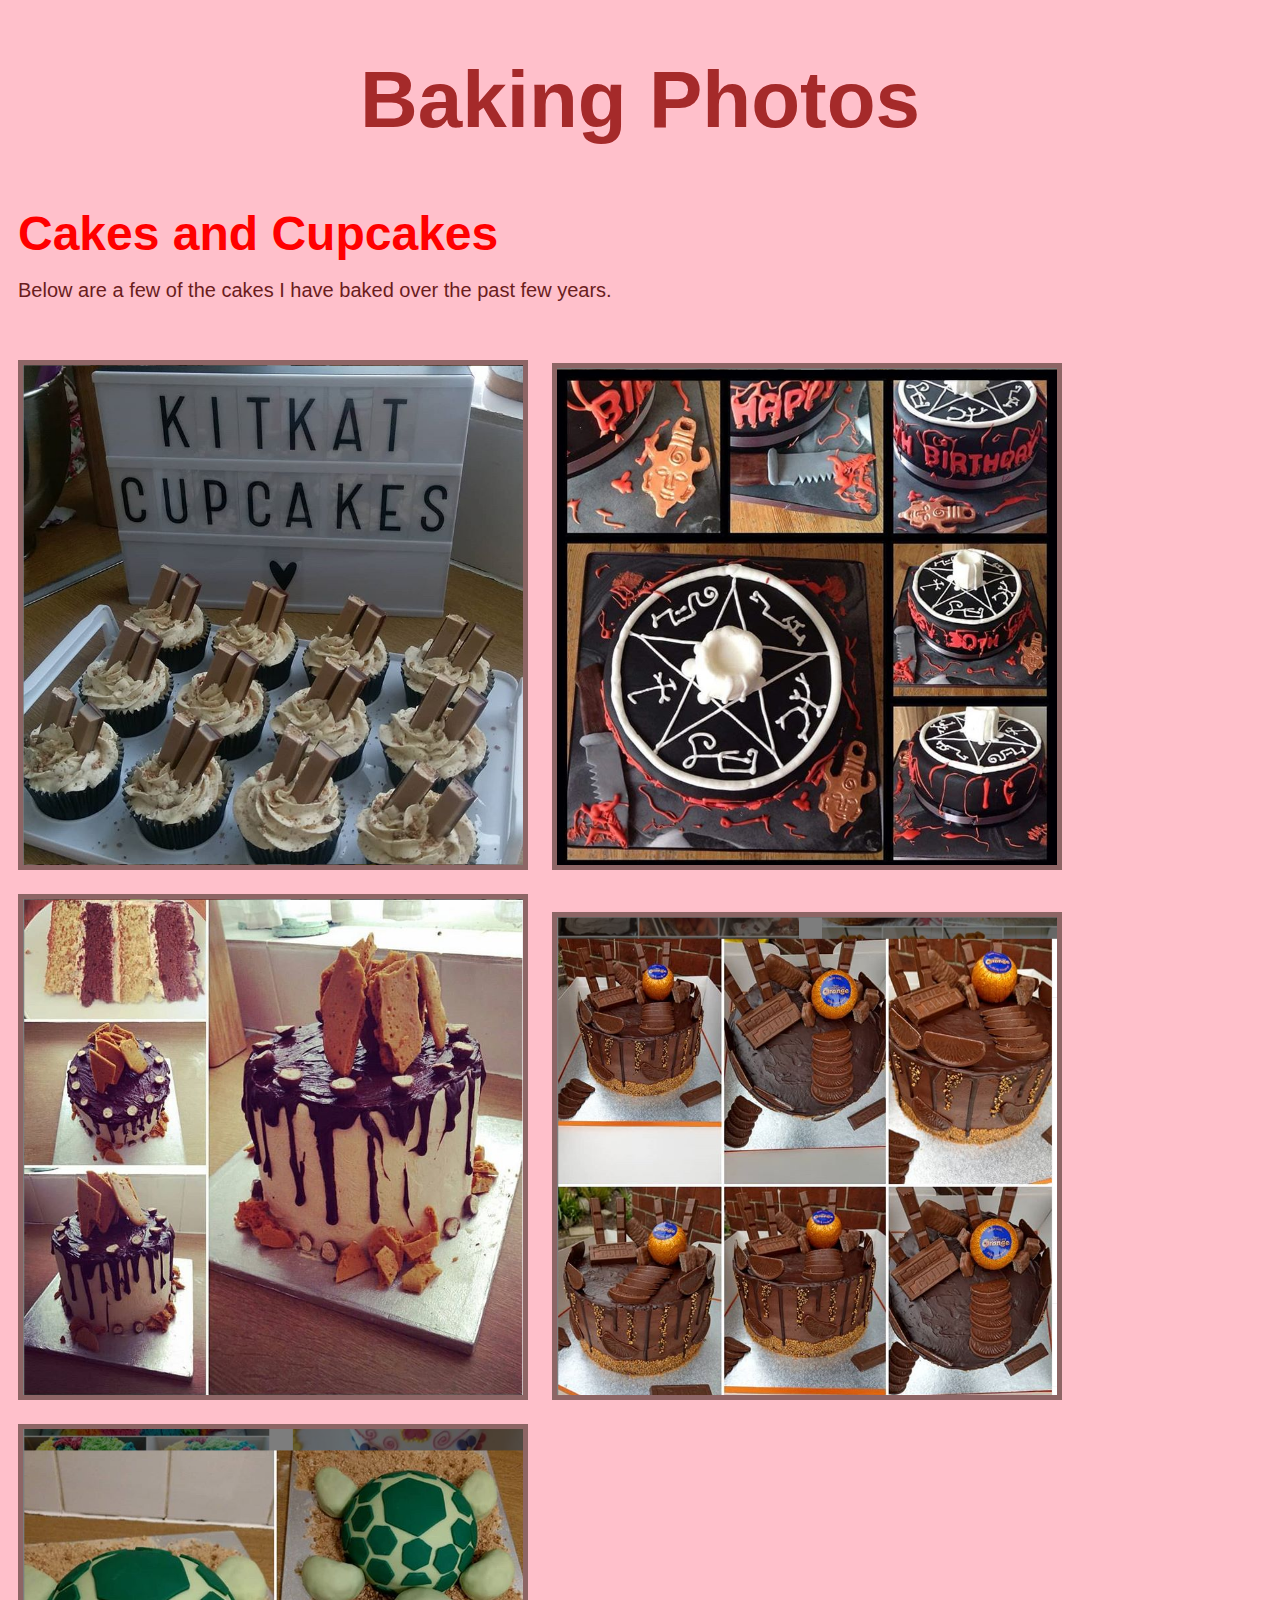
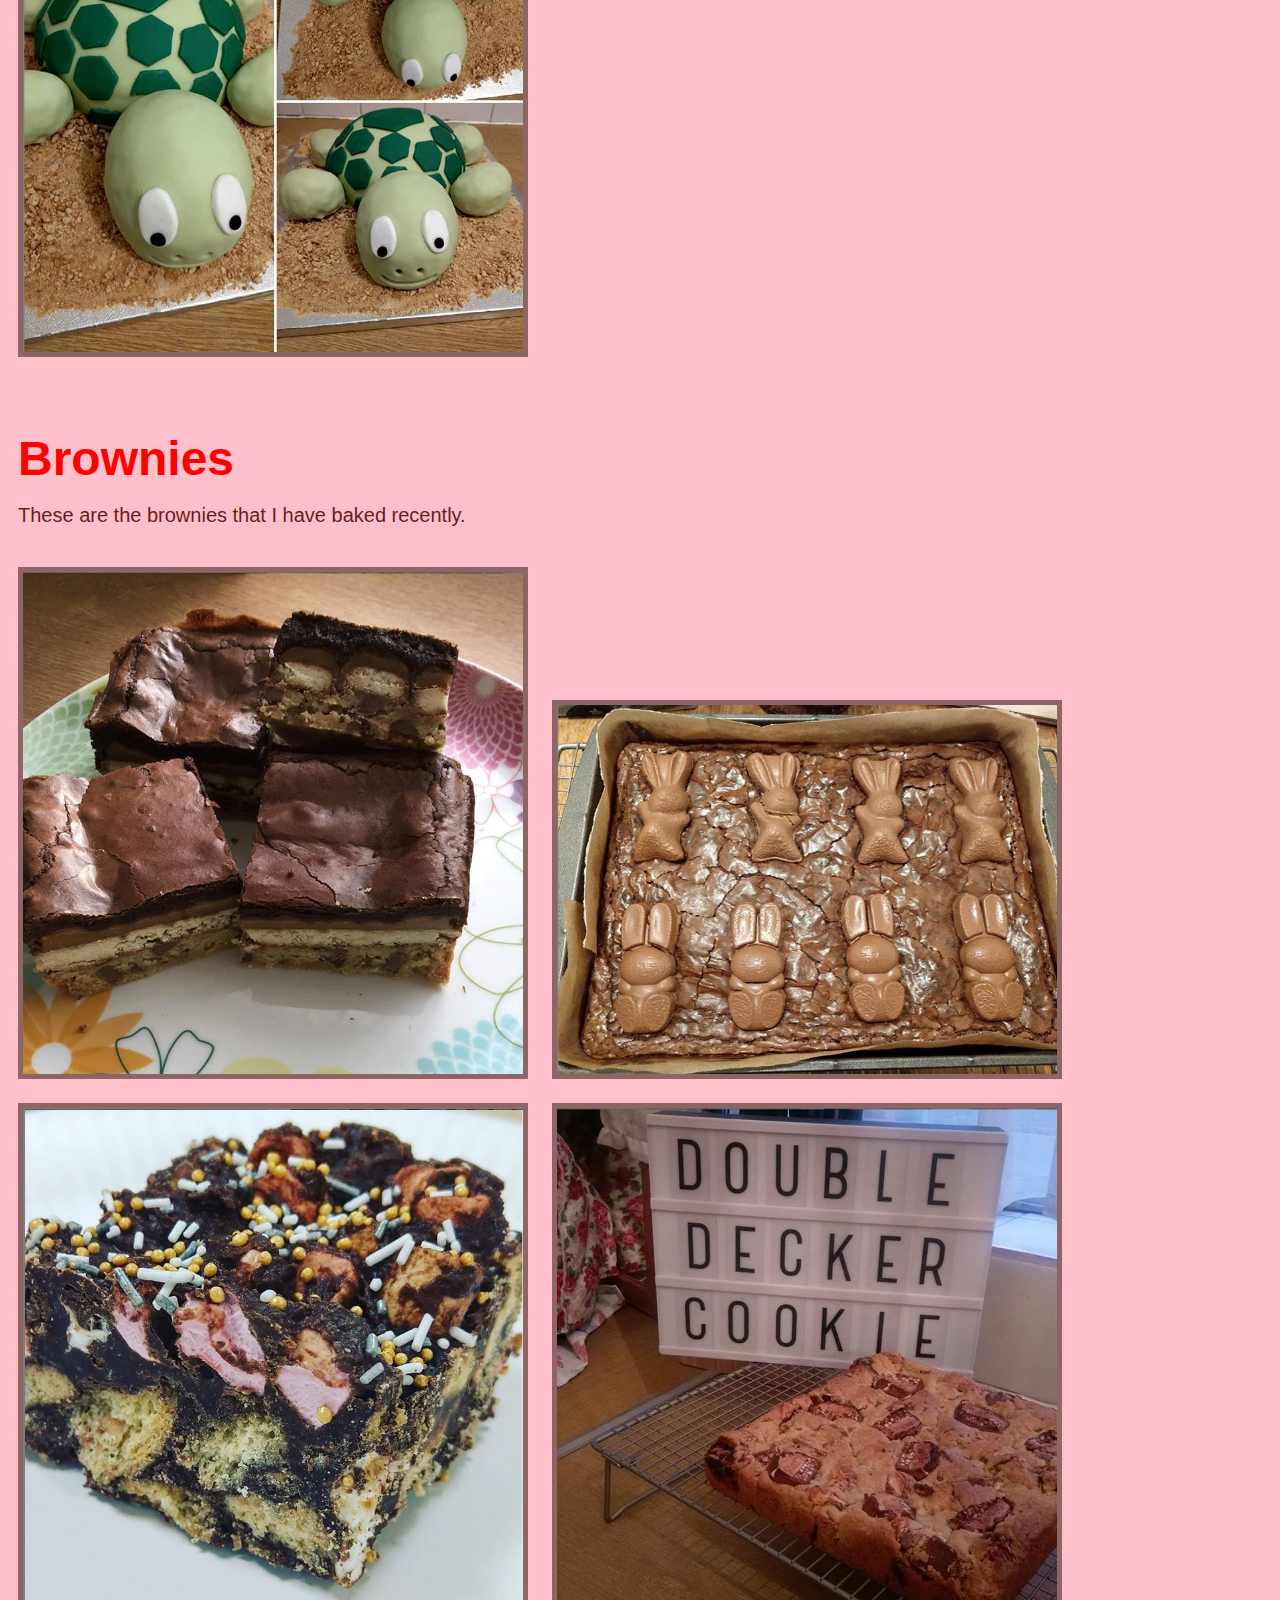
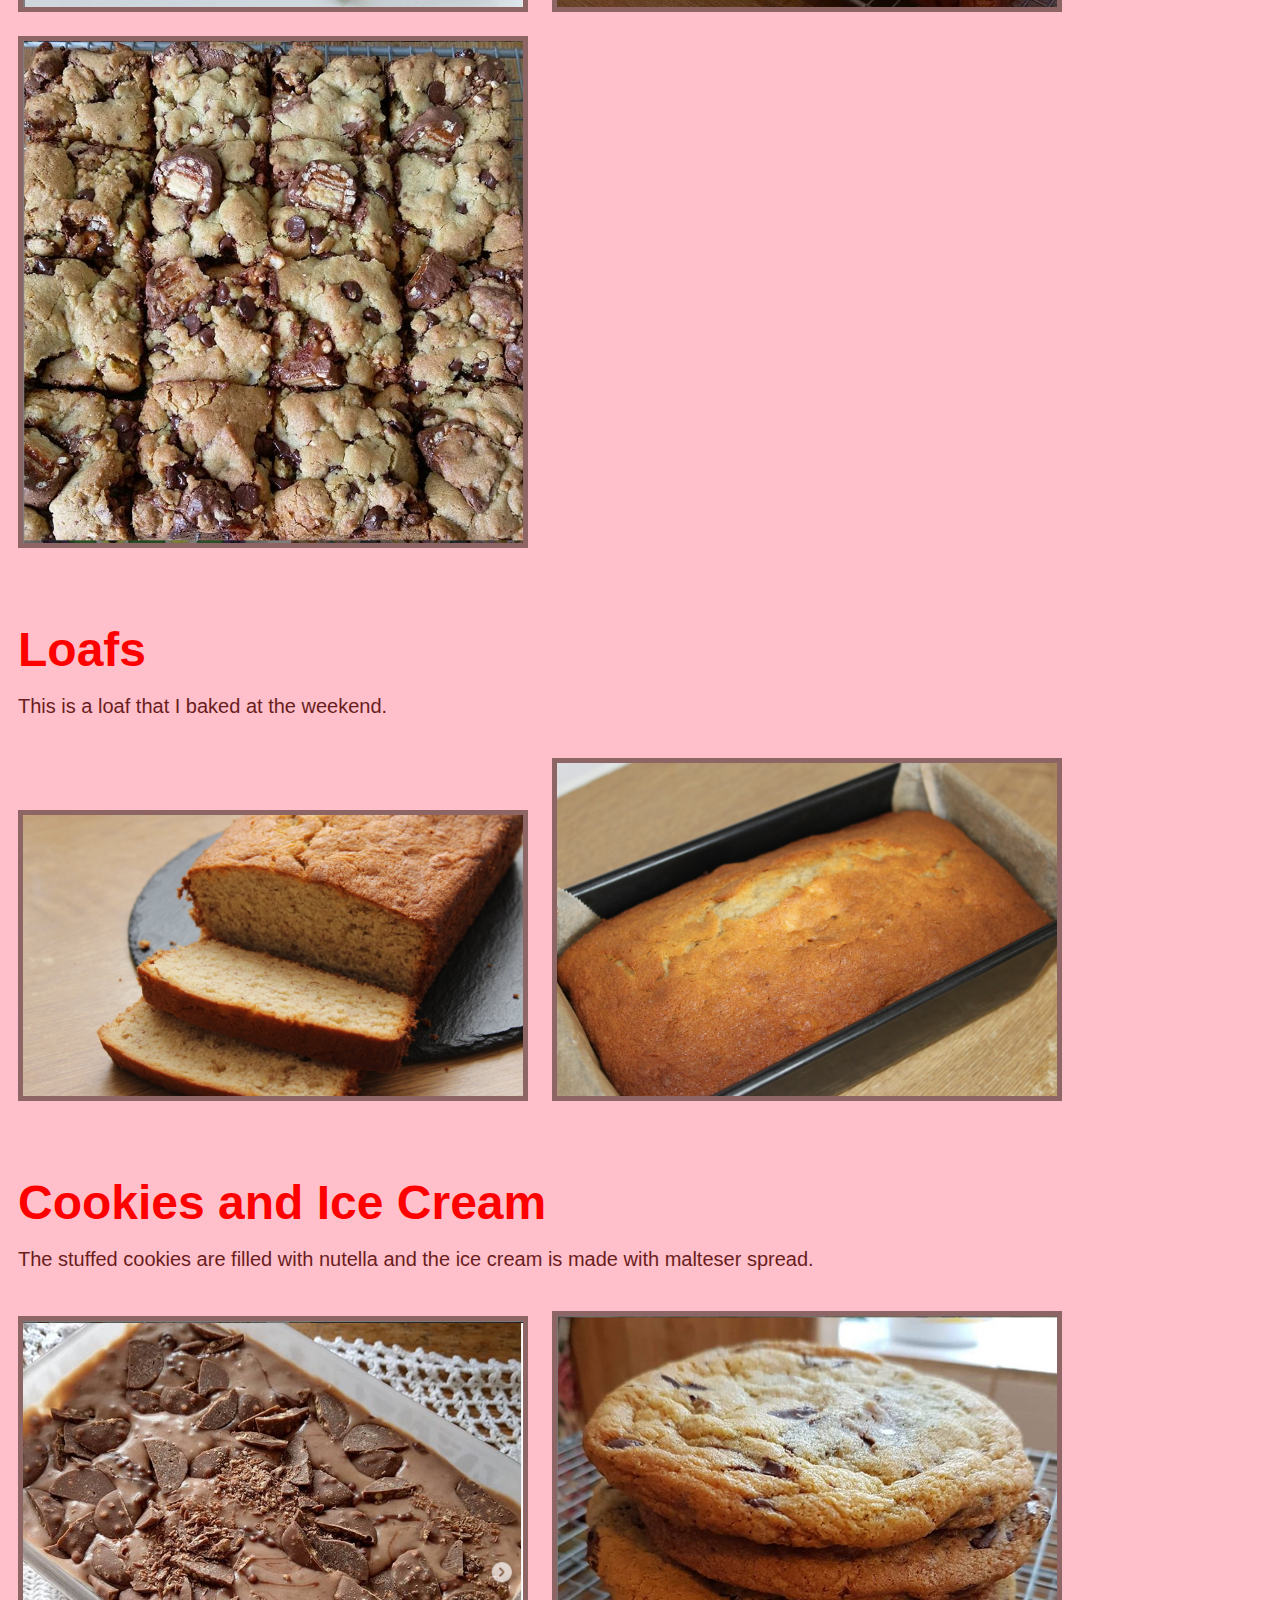
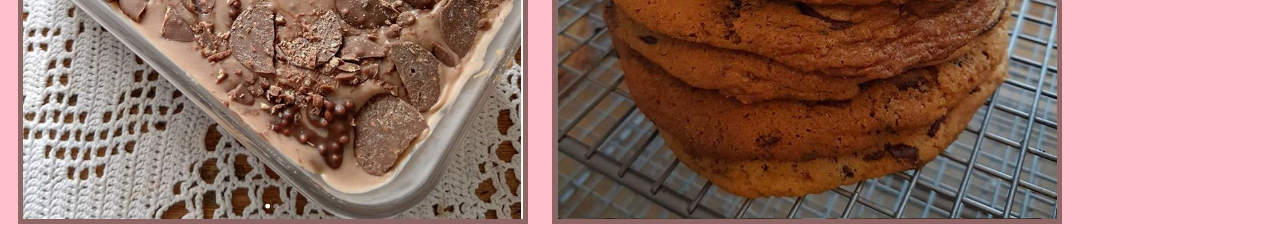
==== index.html @ da73d34f "Adding the new photos" ====
<!DOCTYPE html>
<html>
<head>
	<title>Project 3</title>
	<link rel="stylesheet" type="text/css" href="style.css">
</head>
<body>
	<h1> Baking Photos </h1>
	<div class="Cakes">
		<h2>Cakes and Cupcakes</h2><br>
		<p>Below are a few of the cakes I have baked over the past few years.</p><br>
			<div class="container-cake-img"
				<img src="Cake 3.PNG" alt="Cake3">
				<img src="Cupcakes.PNG" alt="Cupcakes1">
				<img src="Birthday Cake 1.PNG" alt="BirthdayCake">
				<img src="Birthday Cake 2.PNG" alt="BirthdayCake">
				<img src="Choc Orange cake.PNG" alt="ChocOrgCake">
				<img src="Turtle.PNG" alt="TurtleCake"
			</div>
	</div>
	<div class="Brownies">
		<h2>Brownies</h2><br>
		<p>These are the brownies that I have baked recently.</p>
			<div class="container-brownie-img"
				<img src="Creme Egg Brownies.PNG" alt="CremeEggBrownies">
				<img src="Twix Brownies.PNG" alt="TwixBrownies">
				<img src="Maltester Bunny Brownies.PNG" alt="MaltBrownies">
				<img src="Baileys Rocky Road.PNG" alt="BaileysRockyRoad">
				<img src="Double Decker Cookie Bar.PNG" alt="DblDeckCookieBar">
				<img src="Lionbar.PNG" alt="LionBar"							      
			</div>
	</div>
	<div class="Loafs">	
		<h2>Loafs</h2><br>
		<p>This is a loaf that I baked at the weekend.</p>
			<div class="container-loaf-img"
				<img src="IMG_0652.JPG" alt="Loaf2">
				<img src="IMG_0654.JPG" alt="Loaf3">
				<img src="IMG_0643.JPG" alt="Loaf1">
			</div>
	</div>
	<div class="Cookies">
		<h2>Cookies and Ice Cream</h2><br>
		<p>The stuffed cookies are filled with nutella and the ice cream is made with malteser spread.</p>
			<div class="container-cookies-img"
				<img src="Stuffed Cookie.PNG" alt="StuffedCookie">
				<img src="Malteser Ice Cream.PNG" alt="MaltIce">
				<img src="Stack of cookies.PNG" alt="StackCookies">
			</div>	
	</div>
</body>
</html>
---- style.css ----
h1 {
	text-align: center;
	font-family: 'Georgina', sans-serif;
	font-size: 5rem;
	color: brown;
}

h2 {
	font-family: 'Georgina', sans-serif;
	font-size: 3rem;
	color: red;
	margin: 60px 0px 0px 10px;
}

body {
	background-color: pink;
}

.container {
	display: flex;
	flex-wrap: wrap;
	justify-content: center;
}

img {
	width: 500px;
	hiehgt: 500px;
	margin: 10px;
	border: 5px solid #8d6565;
	transition: all 1s;
}

img:hover {
	transform: scale(1.1);
}

p {
	color: #6a1d1d;
	font-size: 20px;
	font-family: 'Georgina', sans-serif;
	margin: 0px 0px 30px 10px;
}
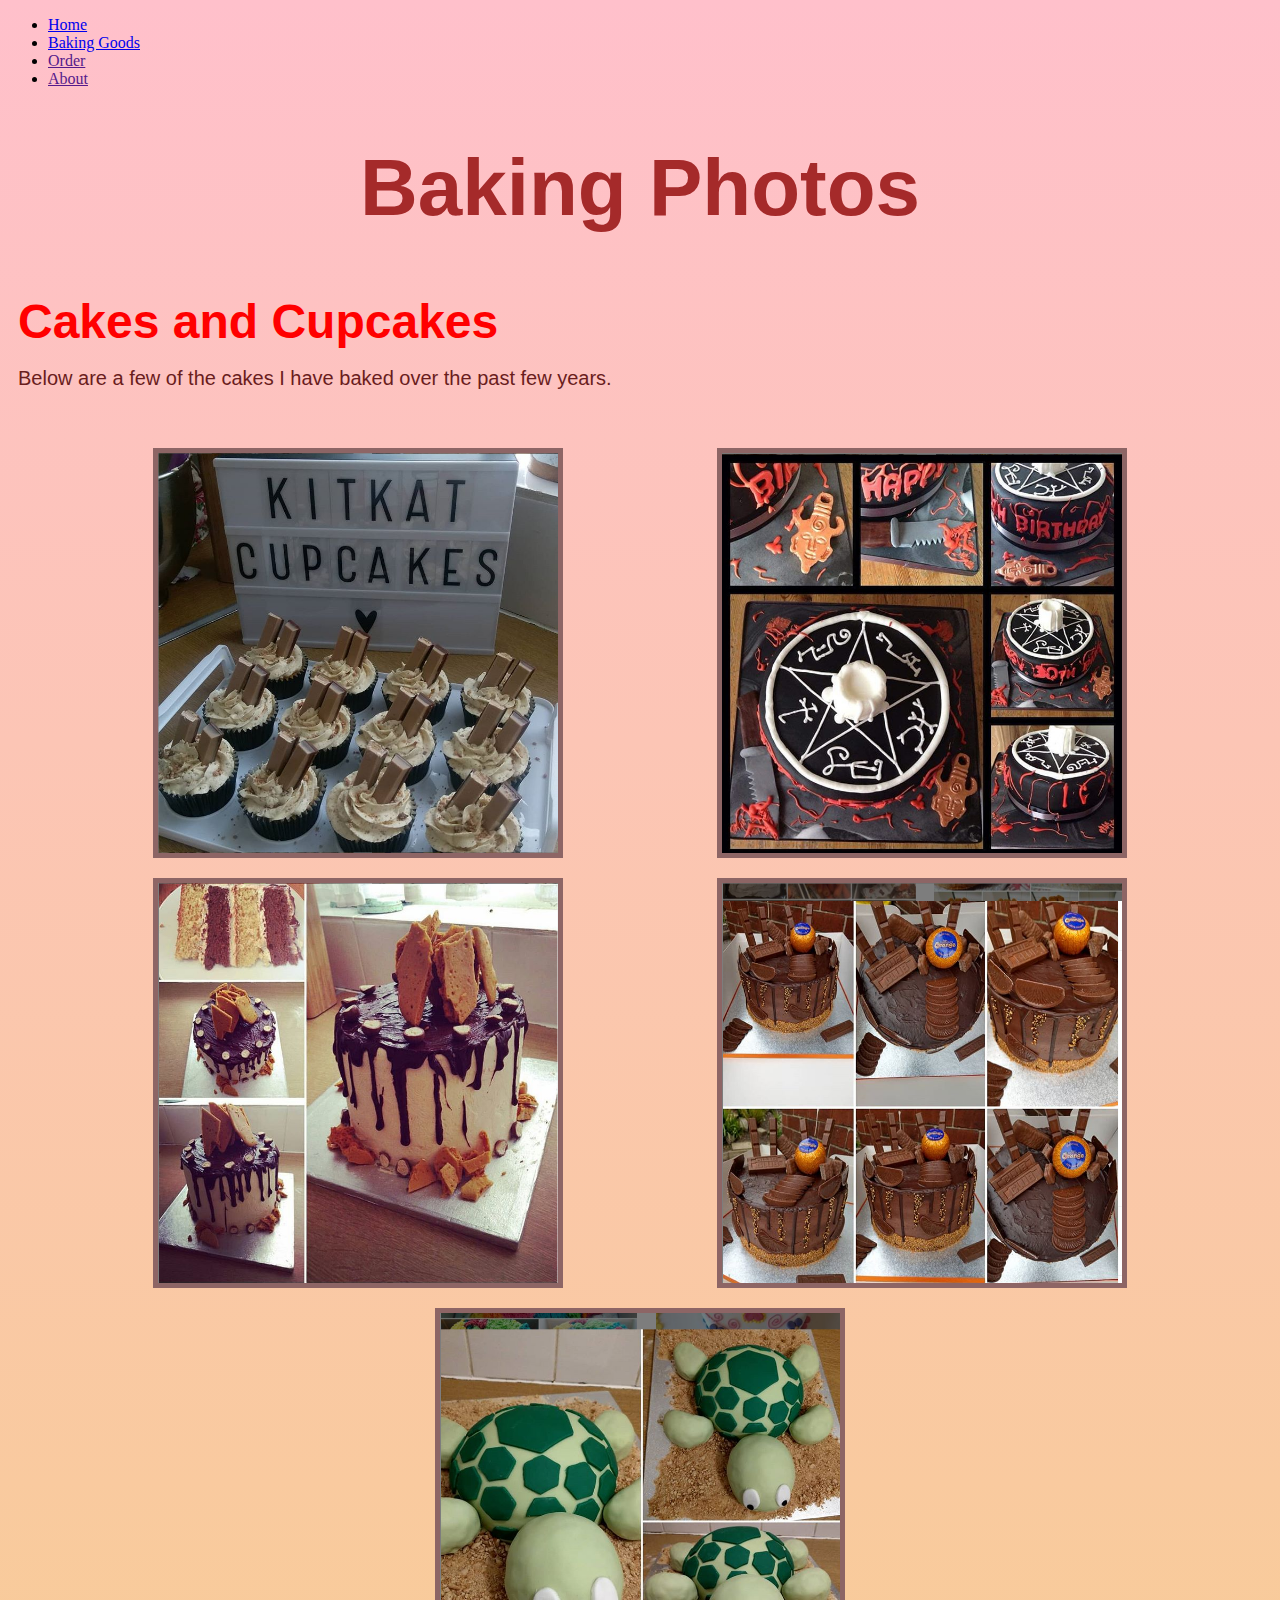
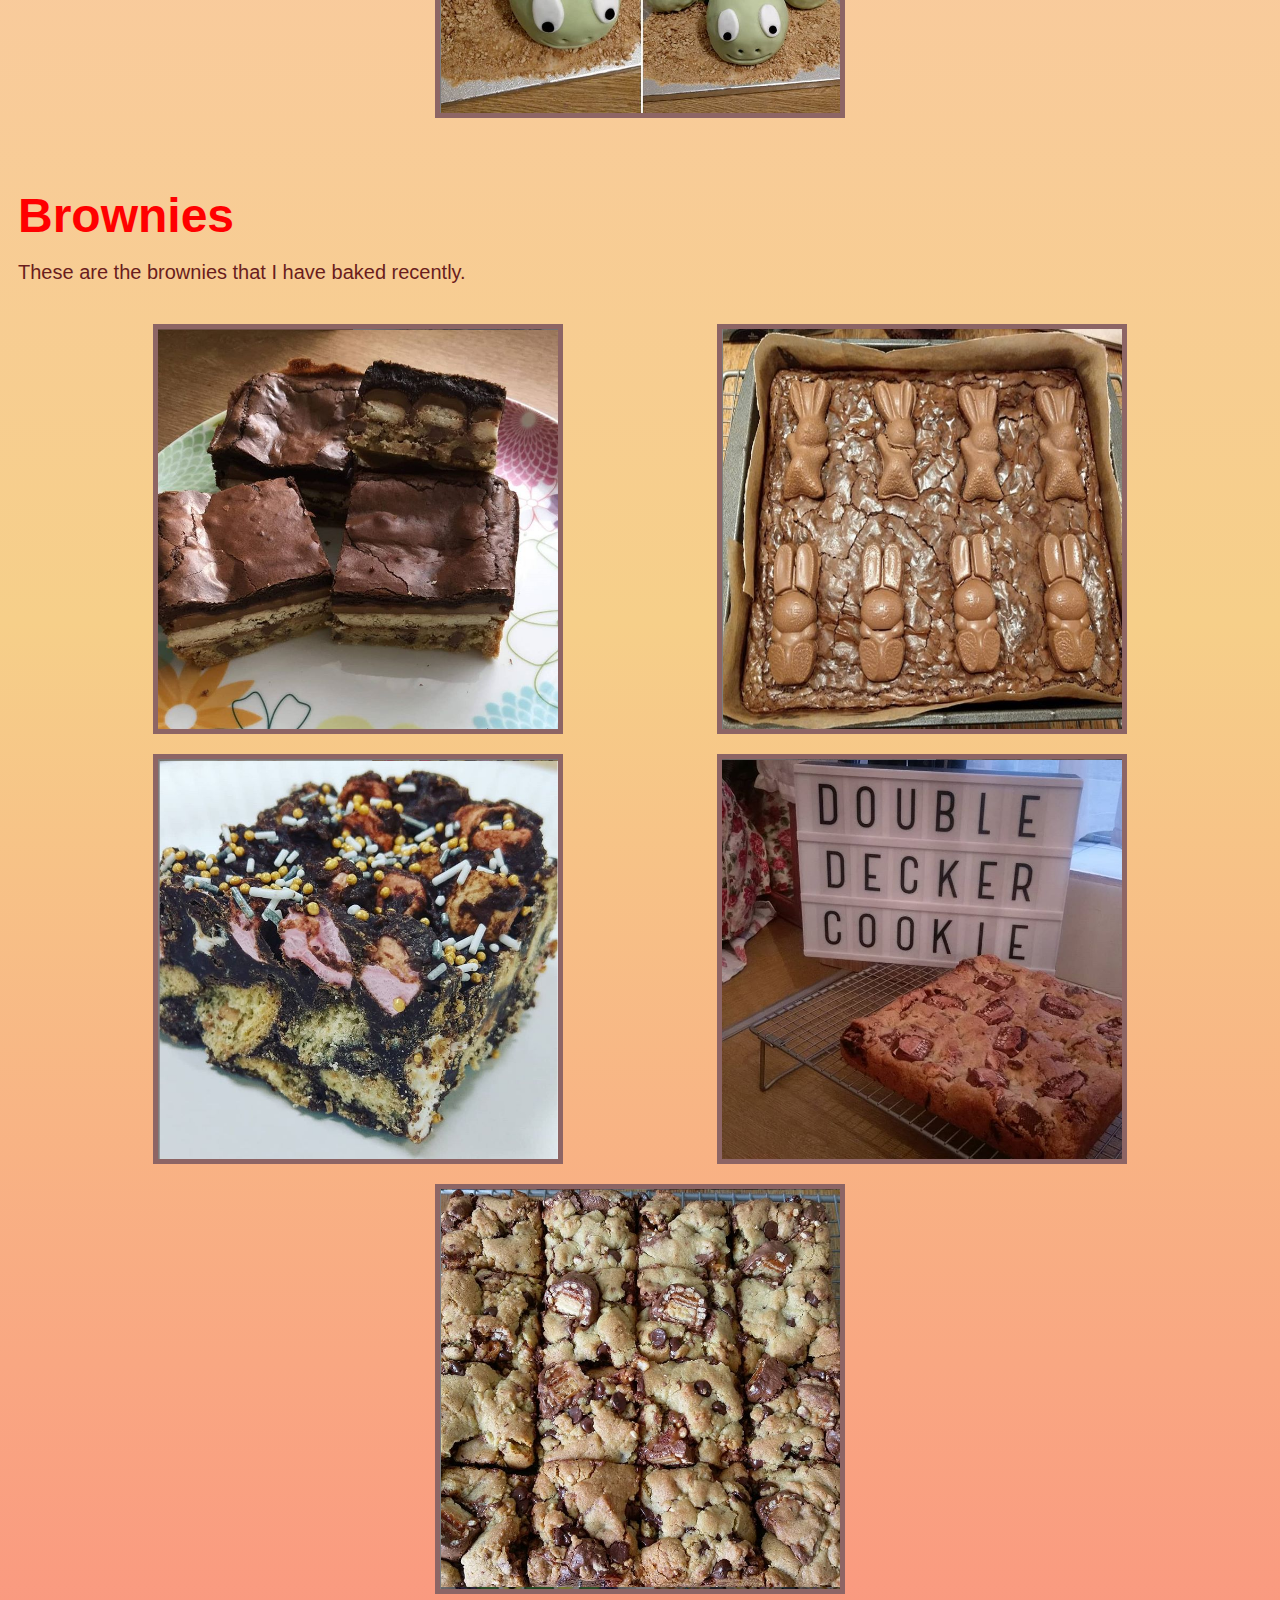
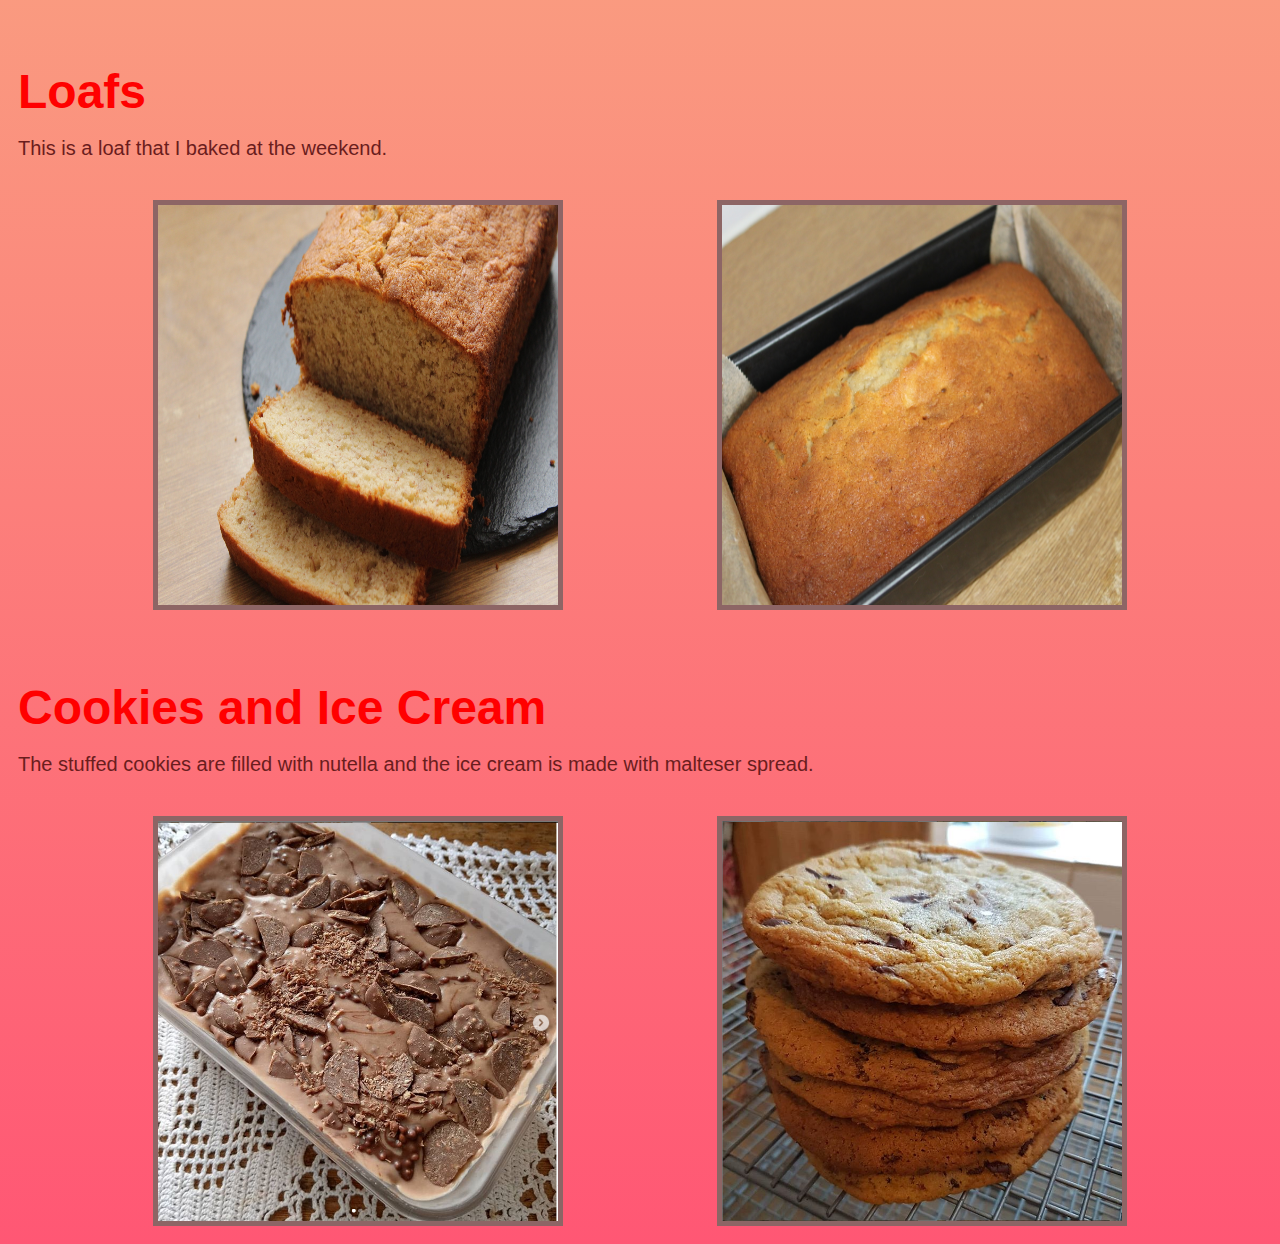
==== commit fc6ef701: "Nav Bar" ====
--- a/index.html
+++ b/index.html
@@ -4,6 +4,14 @@
 	<title>Project 3</title>
 	<link rel="stylesheet" type="text/css" href="style.css">
 </head>
+<nav>
+	<ul>
+	<li><a href="index.html">Home</a></li>
+	<li><a href="bakinggood.html">Baking Goods</a></li>
+	<li><a href="">Order</a></li>
+	<li><a href="">About</a></li>
+	</ul>
+</nav>
 <body>
 	<h1> Baking Photos </h1>
 	<div class="Cakes">
--- a/style.css
+++ b/style.css
@@ -13,18 +13,24 @@
 }
 
 body {
-	background-color: pink;
+    background-image: linear-gradient(pink, #f6cf89, #ff5774);
 }
 
-.container {
+/*.container {
 	display: flex;
 	flex-wrap: wrap;
 	justify-content: center;
+} */
+
+.container-cake-img, .container-brownie-img, .container-cookies-img, .container-loaf-img {
+	display: flex;
+	flex-wrap: wrap;
+	justify-content: space-evenly;
 }
 
 img {
-	width: 500px;
-	hiehgt: 500px;
+	width: 400px;
+	height: 400px;
 	margin: 10px;
 	border: 5px solid #8d6565;
 	transition: all 1s;
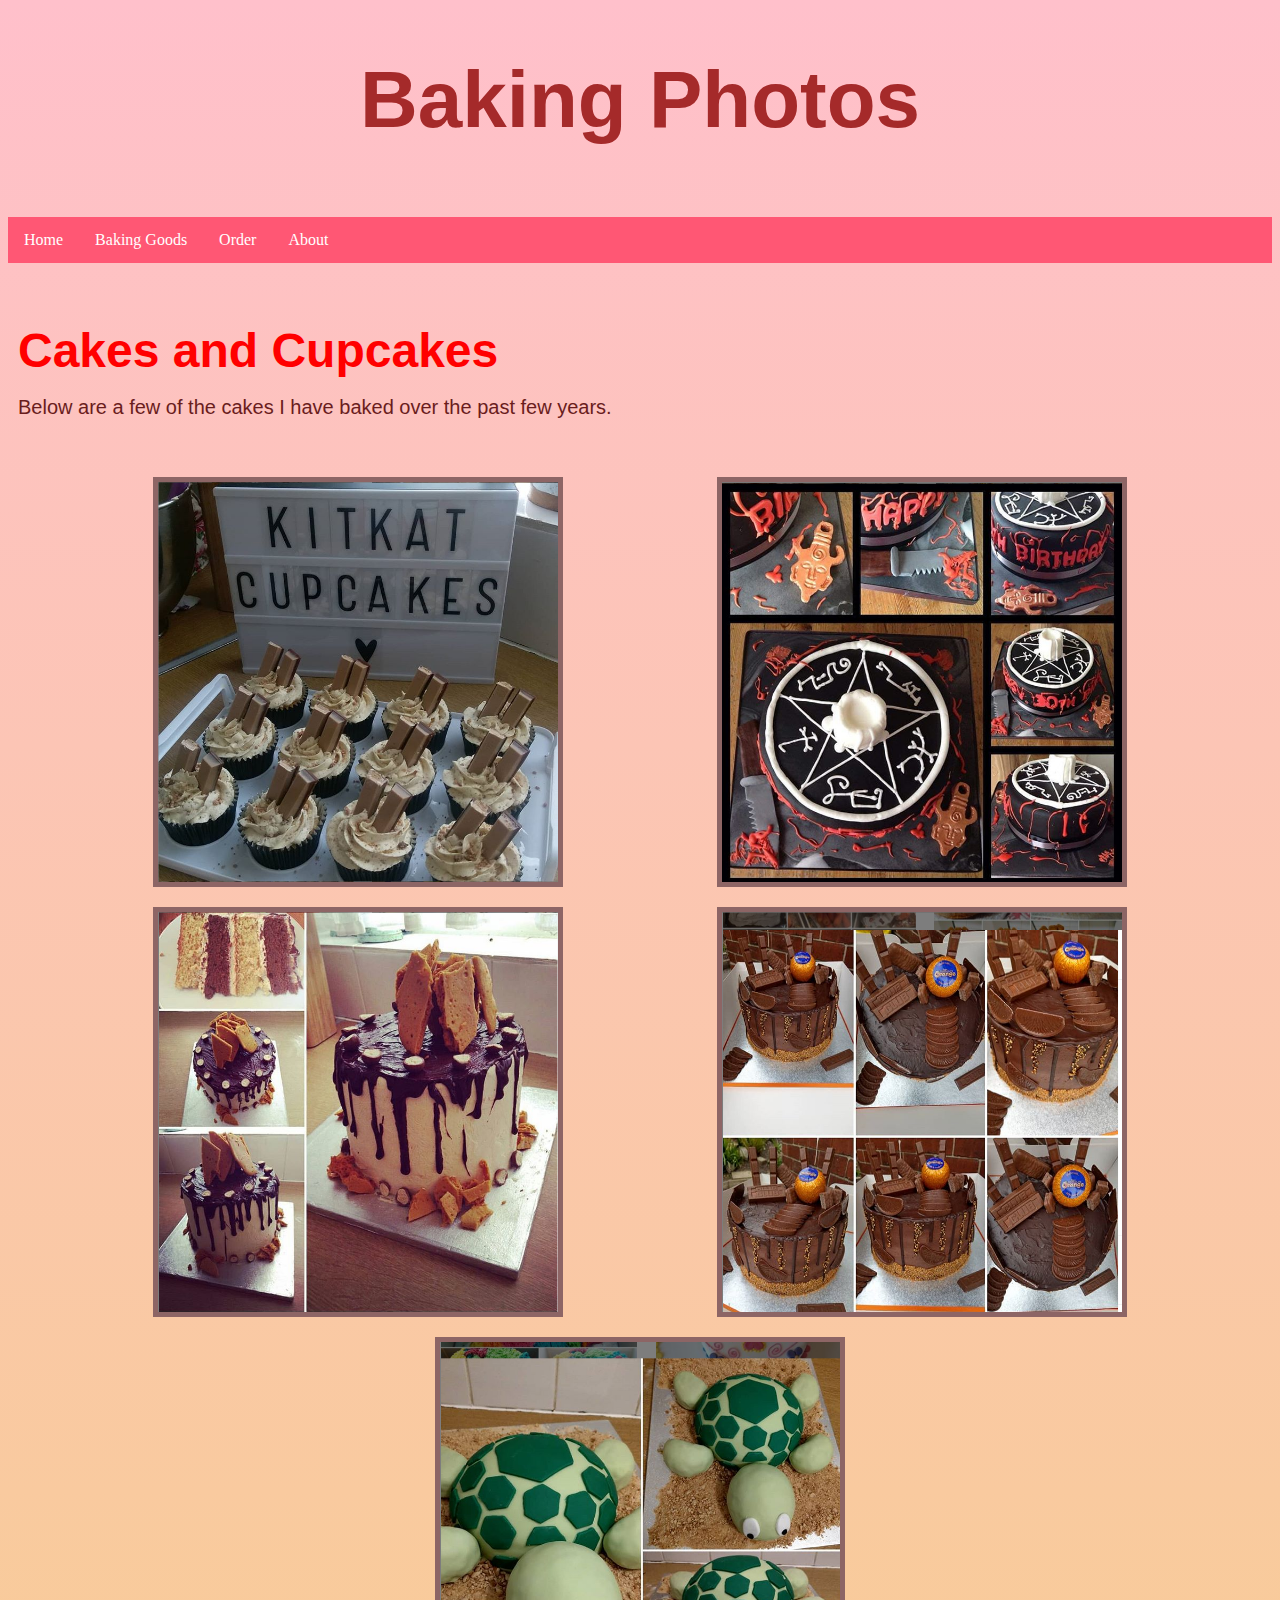
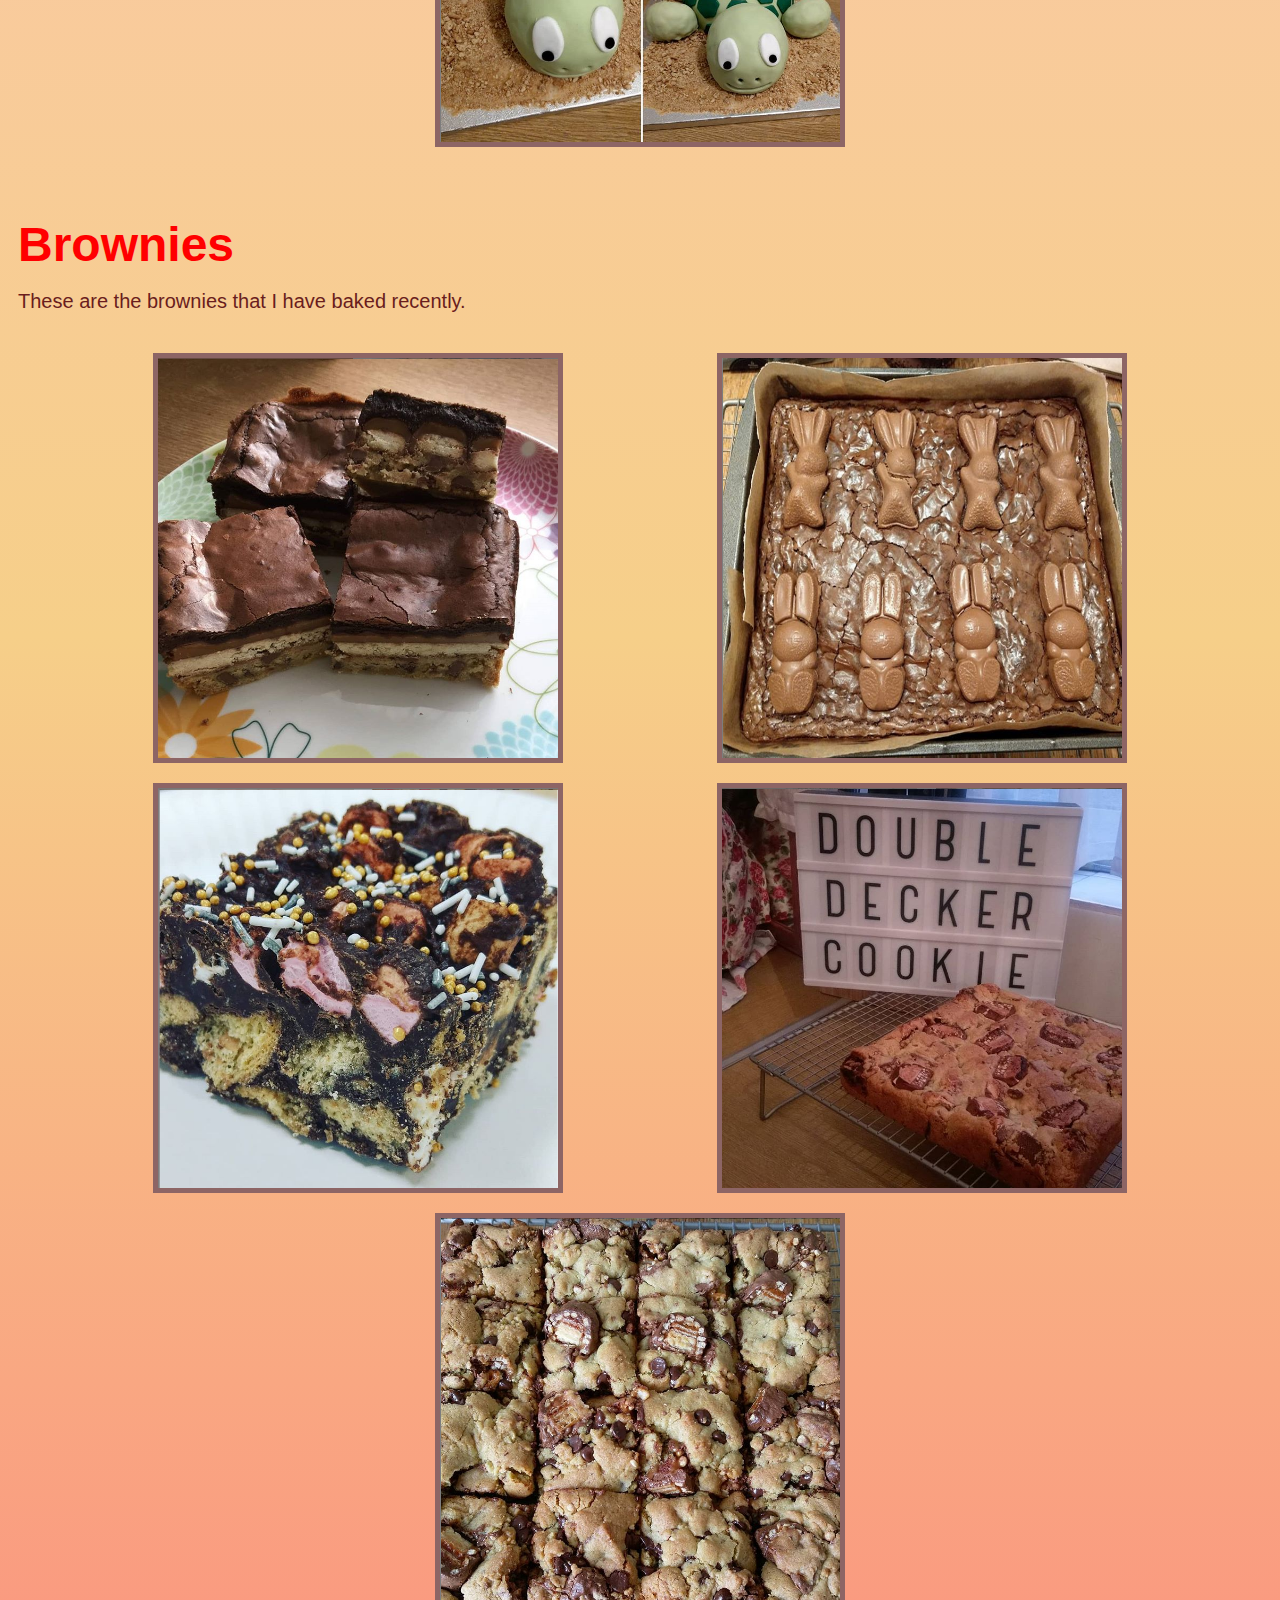
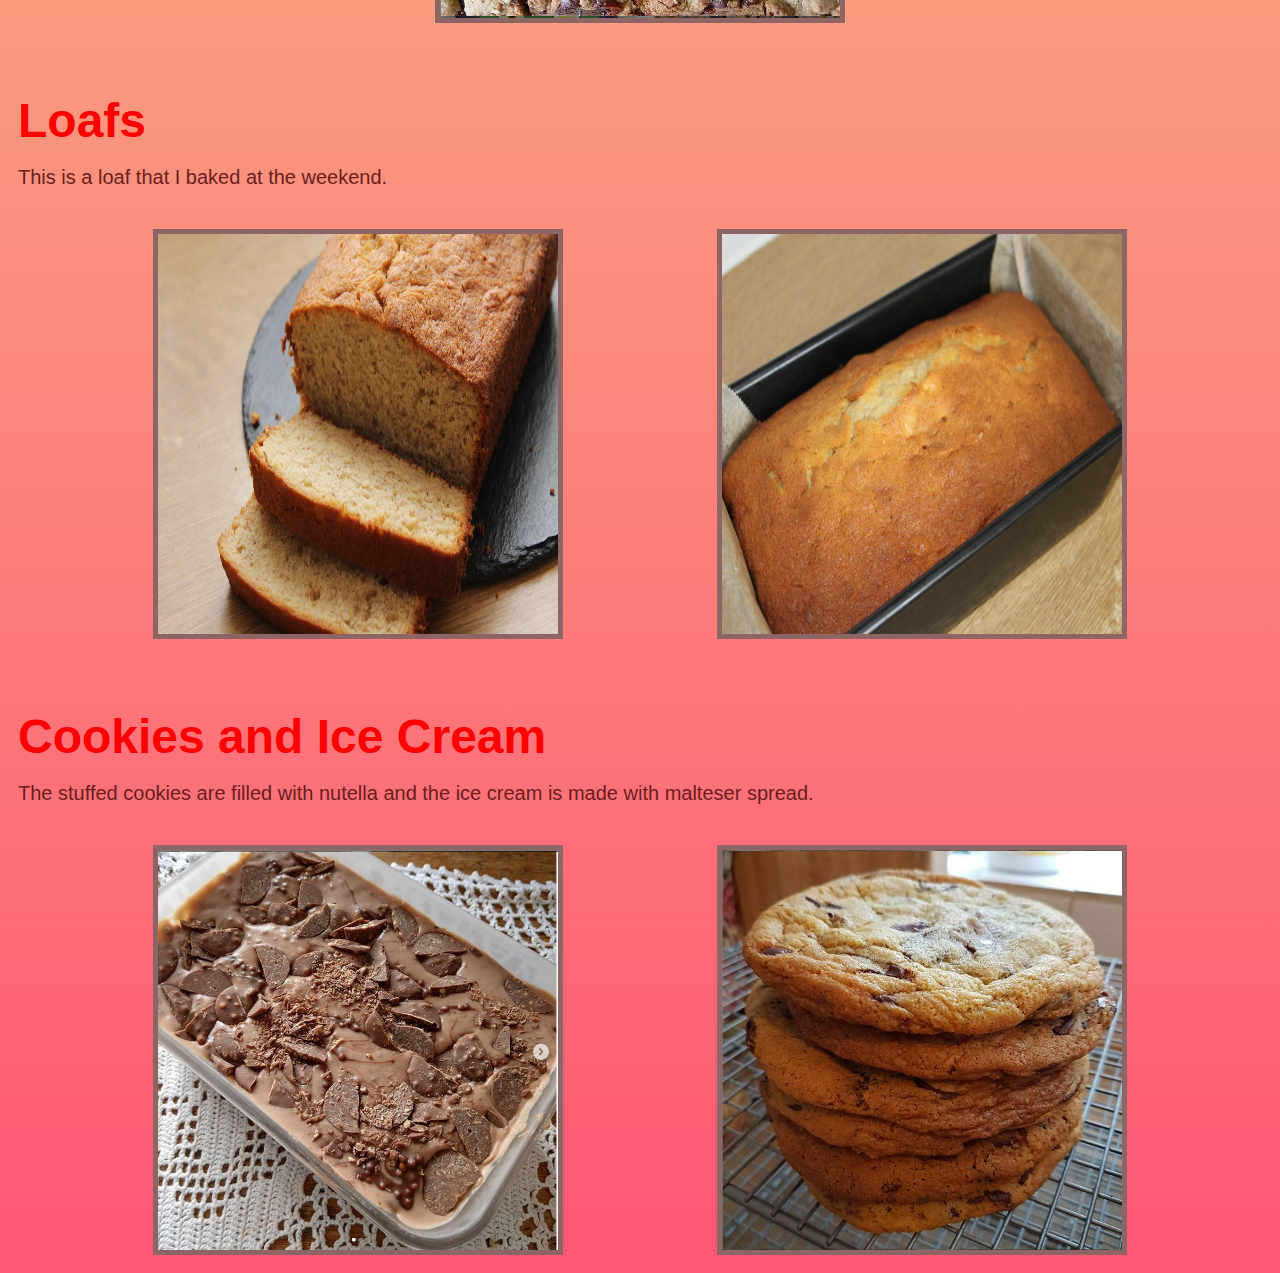
==== commit 8f580fe2: "Update index.html" ====
--- a/index.html
+++ b/index.html
@@ -4,6 +4,7 @@
 	<title>Project 3</title>
 	<link rel="stylesheet" type="text/css" href="style.css">
 </head>
+<h1> Baking Photos </h1><br>
 <nav>
 	<ul>
 	<li><a href="index.html">Home</a></li>
@@ -13,7 +14,6 @@
 	</ul>
 </nav>
 <body>
-	<h1> Baking Photos </h1>
 	<div class="Cakes">
 		<h2>Cakes and Cupcakes</h2><br>
 		<p>Below are a few of the cakes I have baked over the past few years.</p><br>
--- a/style.css
+++ b/style.css
@@ -10,6 +10,31 @@
 	font-size: 3rem;
 	color: red;
 	margin: 60px 0px 0px 10px;
+}
+
+ul {
+  list-style-type: none;
+  margin: 0;
+  padding: 0;
+  overflow: hidden;
+  background-color: #ff5774;
+}
+
+li {
+  float: left;
+}
+
+li a {
+  display: block;
+  color: white;
+  text-align: center;
+  padding: 14px 16px;
+  text-decoration: none;
+}
+
+/* Change the link color to #111 (black) on hover */
+li a:hover {
+  background-color: #f6cf89;
 }
 
 body {
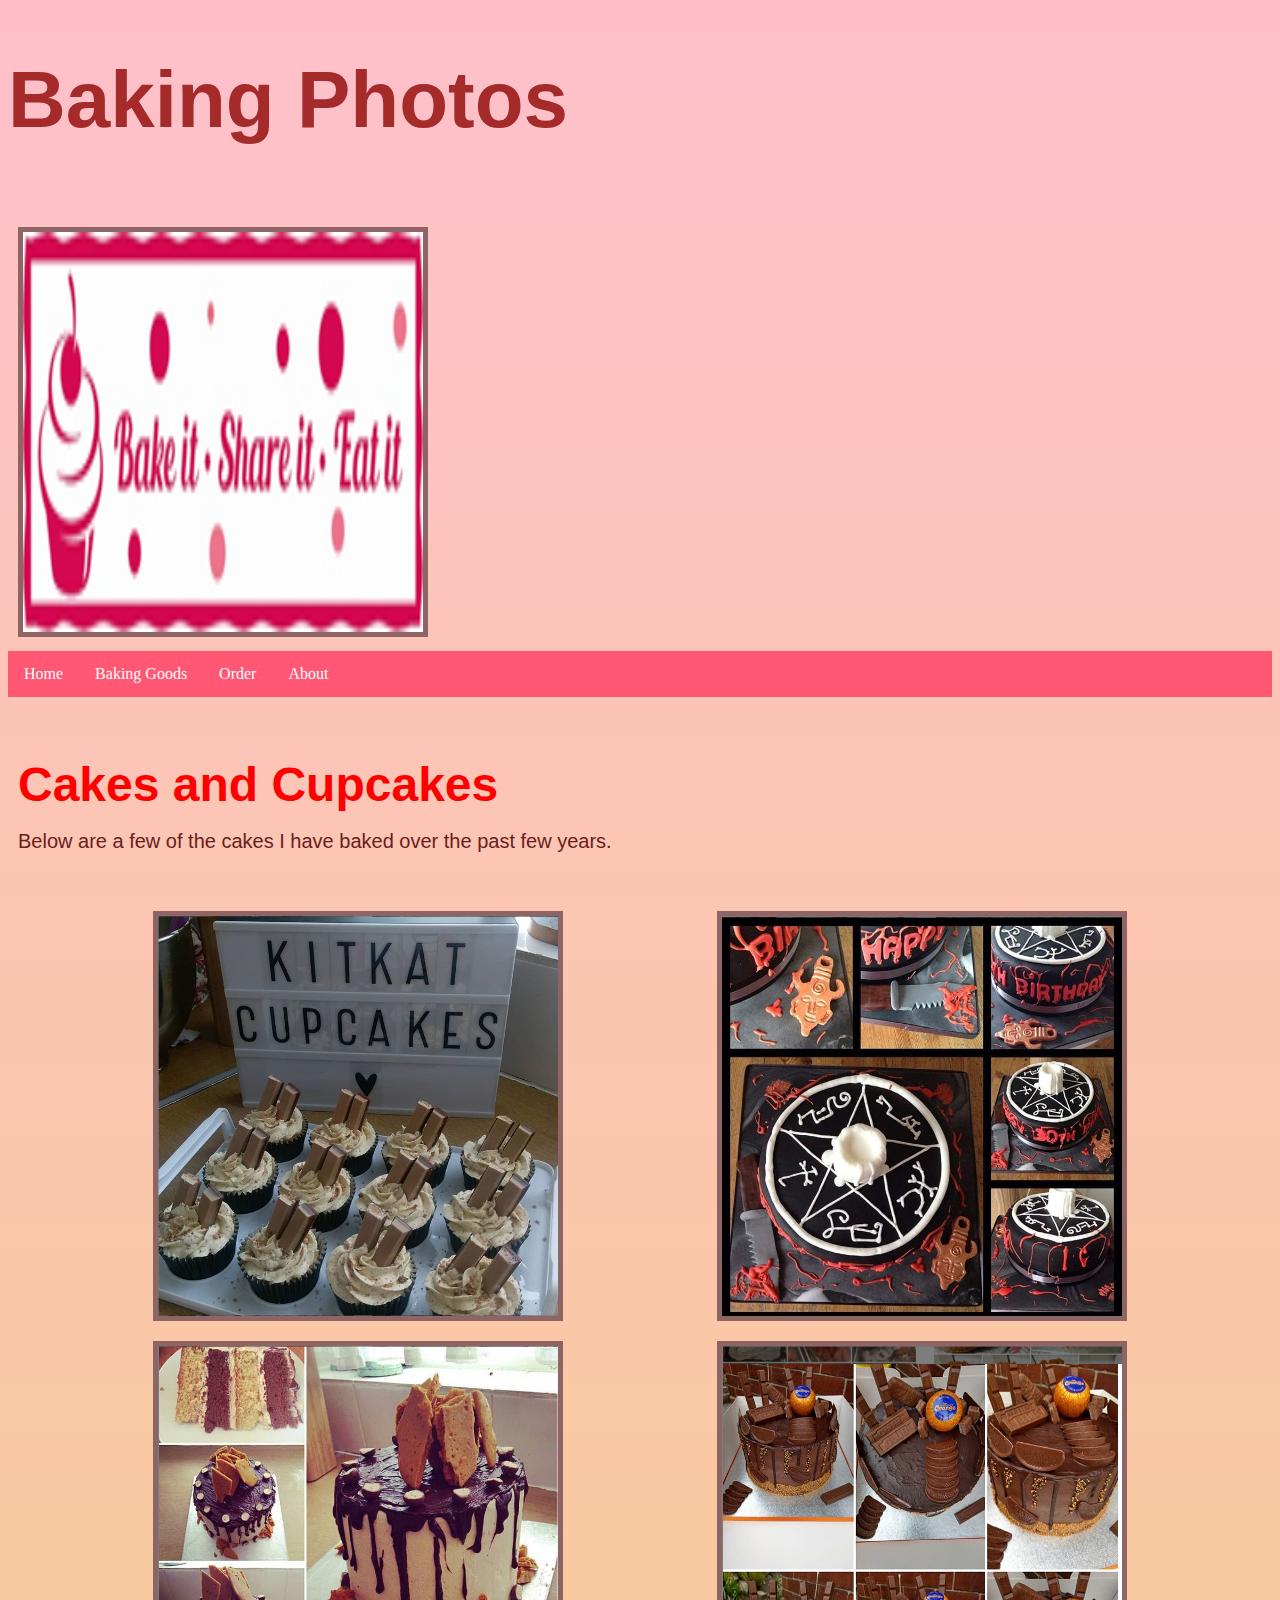
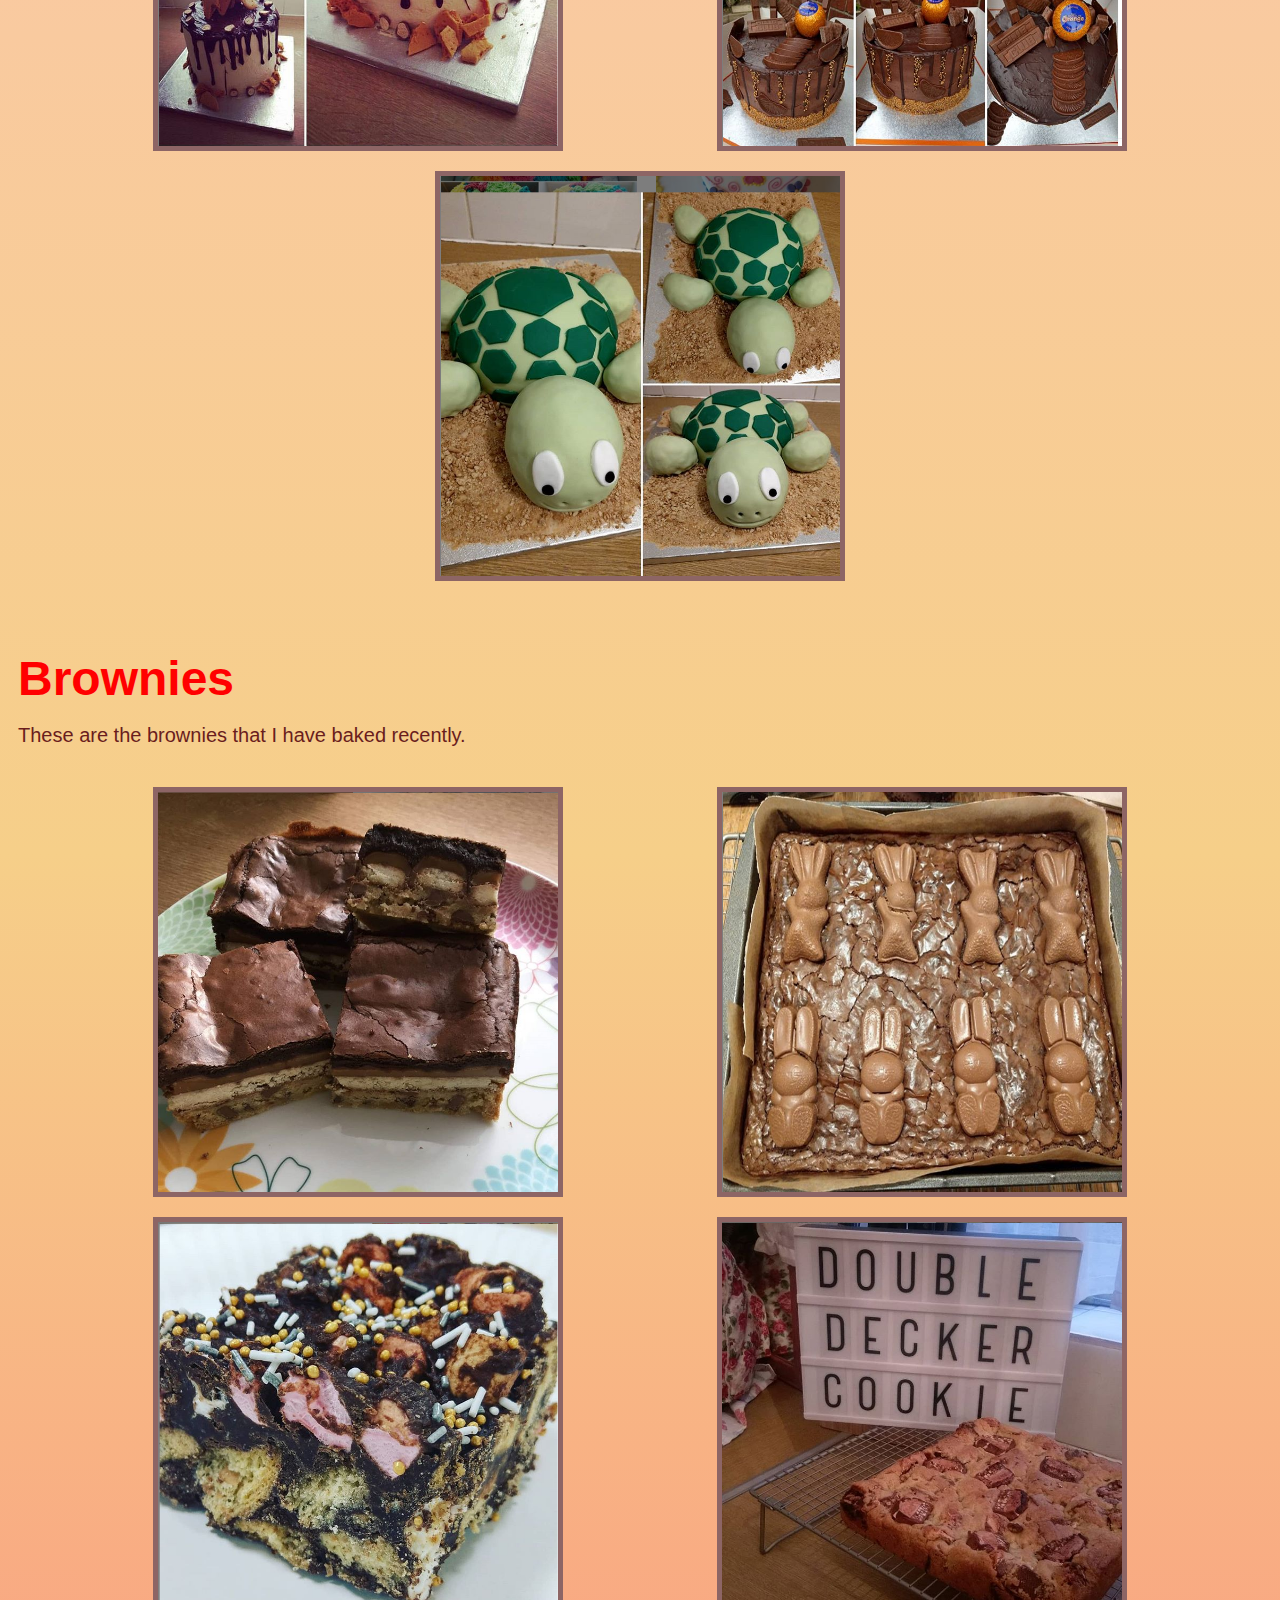
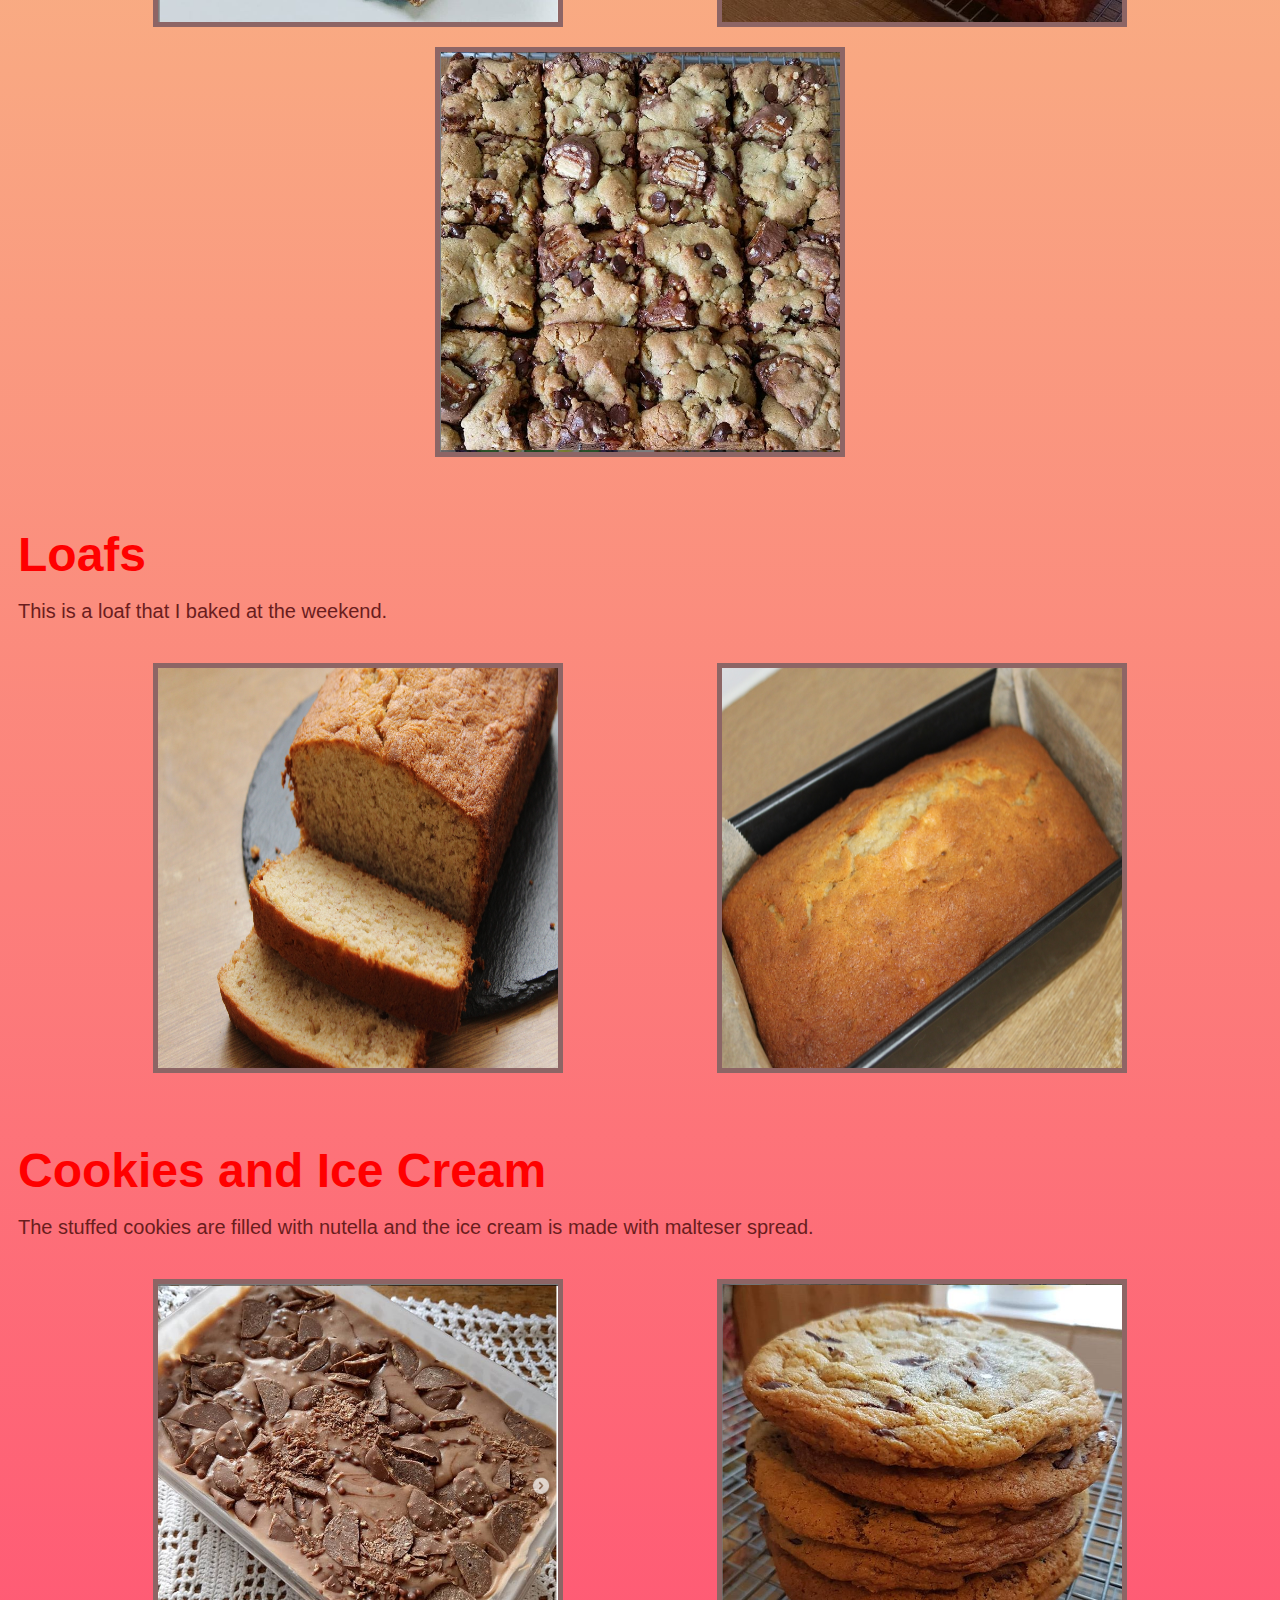
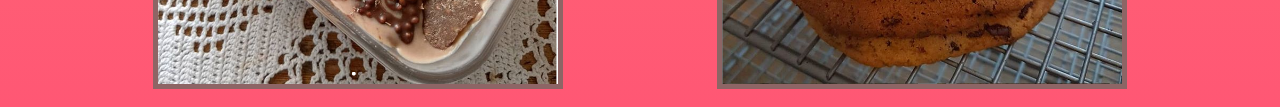
==== commit e0e6808a: "Adding in logo" ====
--- a/index.html
+++ b/index.html
@@ -5,6 +5,7 @@
 	<link rel="stylesheet" type="text/css" href="style.css">
 </head>
 <h1> Baking Photos </h1><br>
+<img class="logo-photo "src="Logo.png" alt="logo">	
 <nav>
 	<ul>
 	<li><a href="index.html">Home</a></li>
--- a/style.css
+++ b/style.css
@@ -1,5 +1,5 @@
 h1 {
-	text-align: center;
+	text-align: left;
 	font-family: 'Georgina', sans-serif;
 	font-size: 5rem;
 	color: brown;
@@ -53,6 +53,18 @@
 	justify-content: space-evenly;
 }
 
+.video {
+	display: flex;
+	justify-content: center;
+}
+
+video {
+	width: 400px;
+	height: 400px;
+	margin: 10px;
+	border: 5px solid #8d6565;
+}
+
 img {
 	width: 400px;
 	height: 400px;
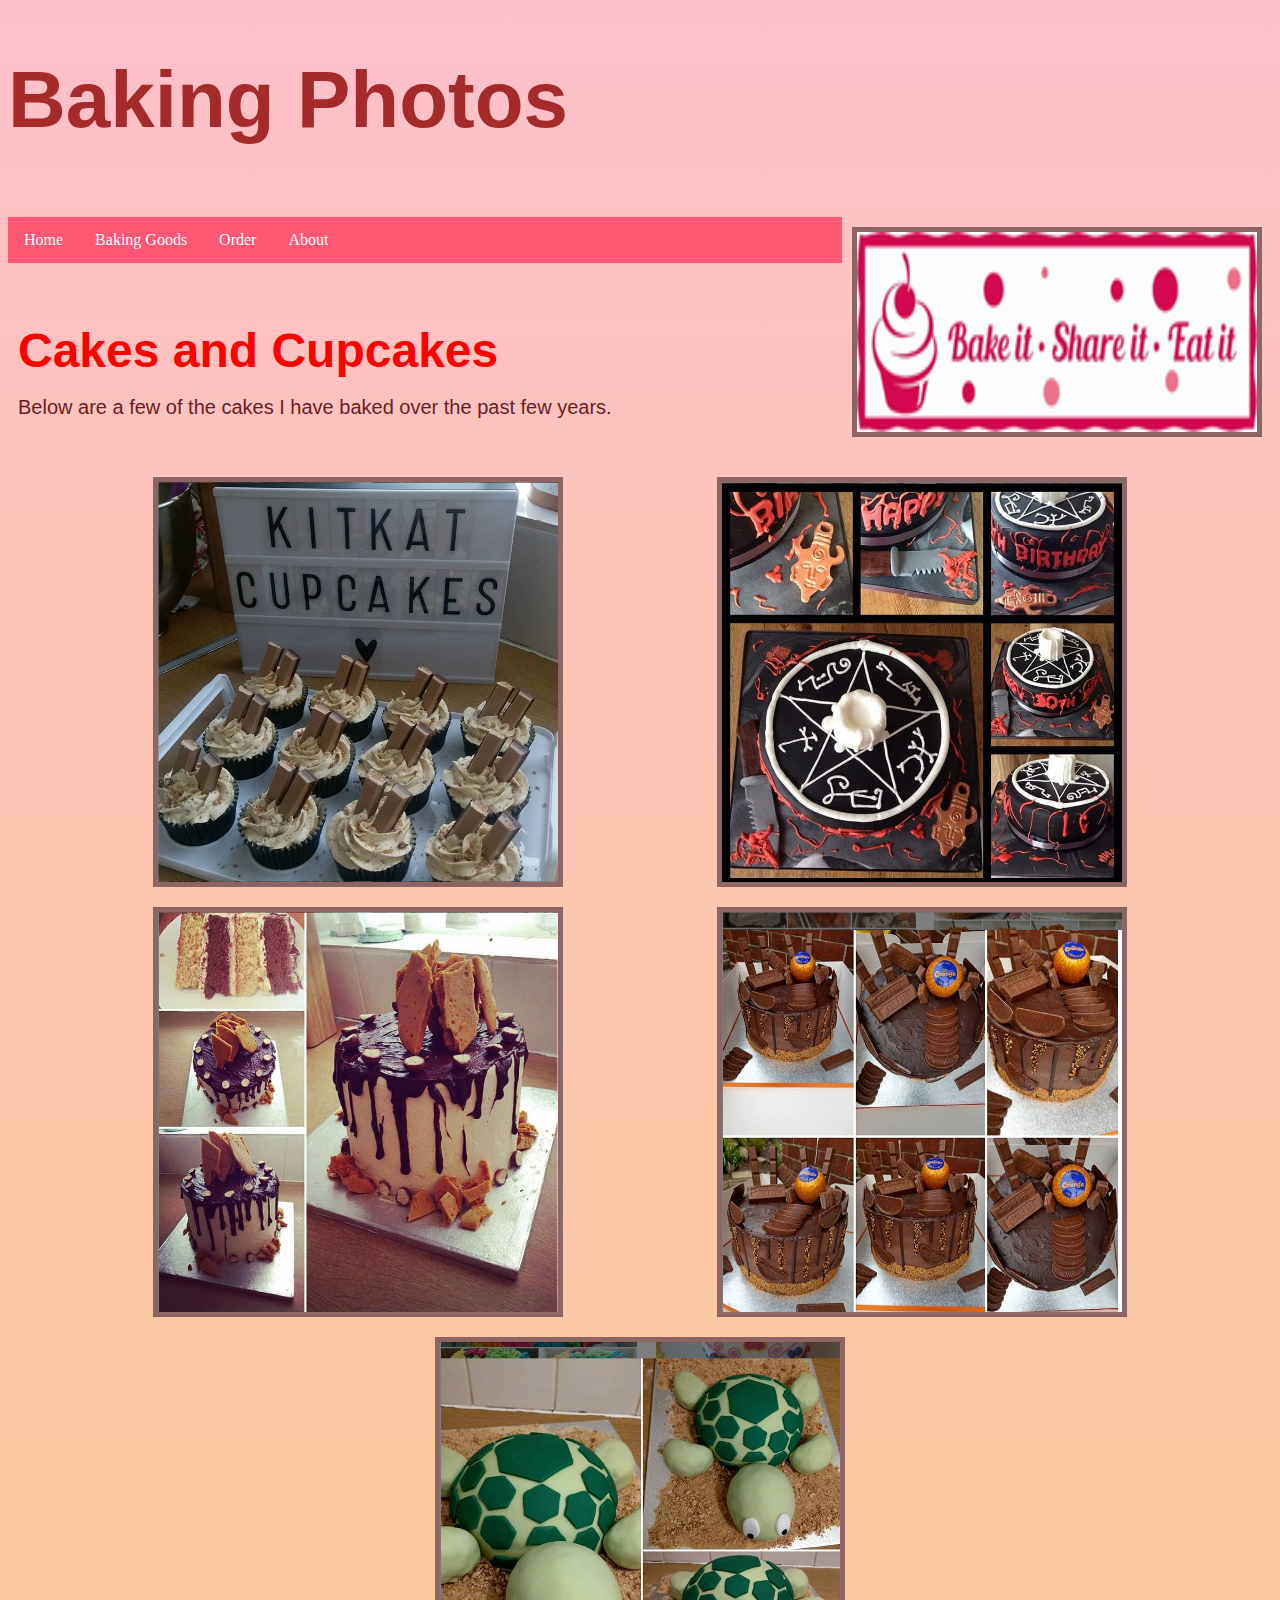
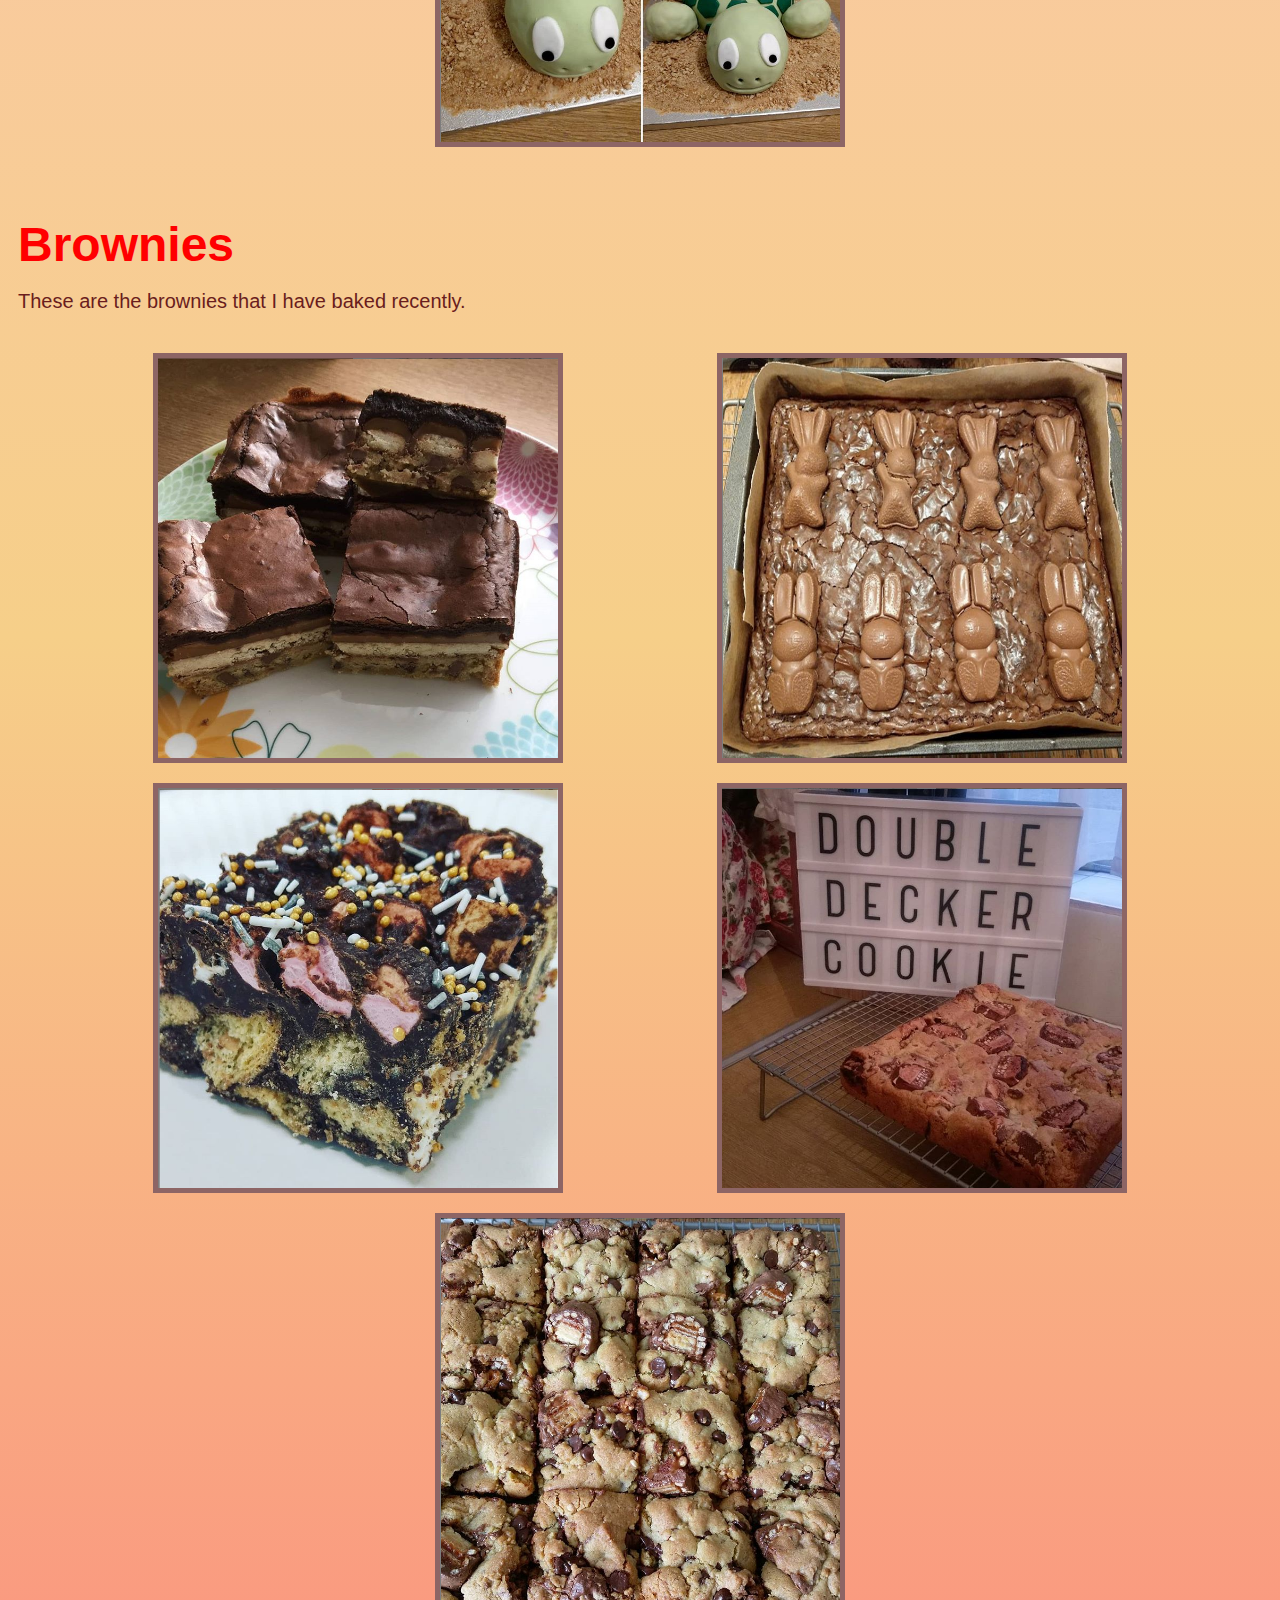
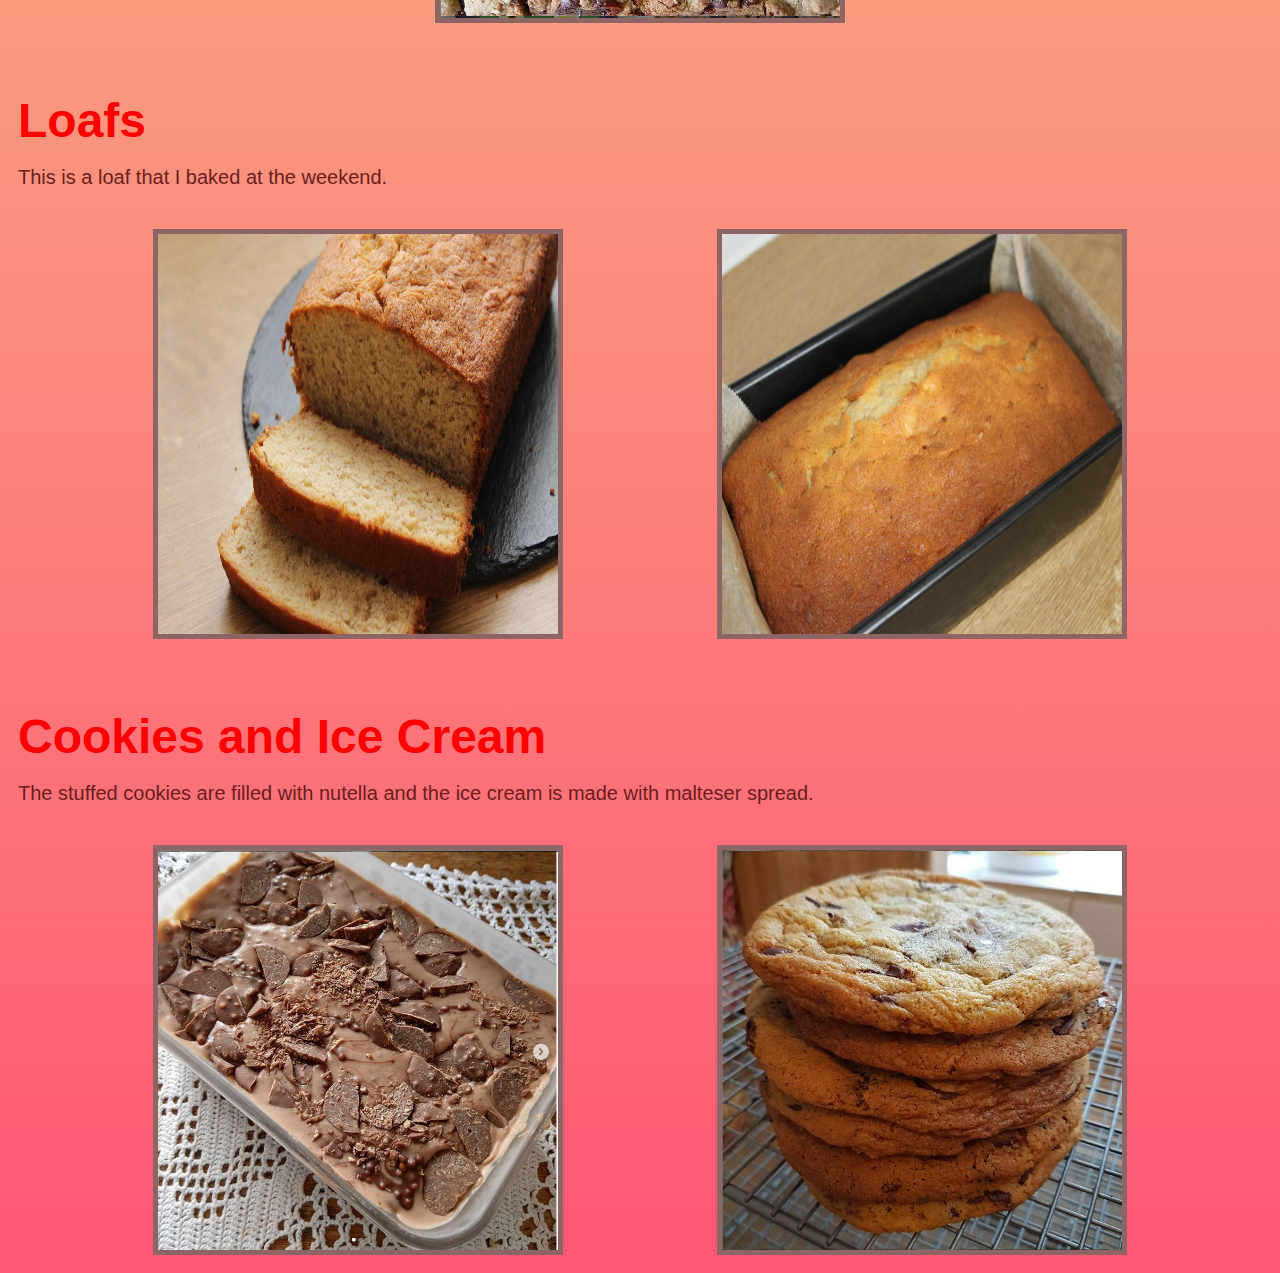
==== commit c63d4587: "Update index.html" ====
--- a/index.html
+++ b/index.html
@@ -19,42 +19,42 @@
 		<h2>Cakes and Cupcakes</h2><br>
 		<p>Below are a few of the cakes I have baked over the past few years.</p><br>
 			<div class="container-cake-img"
-				<img src="Cake 3.PNG" alt="Cake3">
-				<img src="Cupcakes.PNG" alt="Cupcakes1">
-				<img src="Birthday Cake 1.PNG" alt="BirthdayCake">
-				<img src="Birthday Cake 2.PNG" alt="BirthdayCake">
-				<img src="Choc Orange cake.PNG" alt="ChocOrgCake">
-				<img src="Turtle.PNG" alt="TurtleCake"
+				<img class="image" src="Cake 3.PNG" alt="Cake3">
+				<img class="image" src="Cupcakes.PNG" alt="Cupcakes1">
+				<img class="image" src="Birthday Cake 1.PNG" alt="BirthdayCake">
+				<img class="image" src="Birthday Cake 2.PNG" alt="BirthdayCake">
+				<img class="image" src="Choc Orange cake.PNG" alt="ChocOrgCake">
+				<img class="image" src="Turtle.PNG" alt="TurtleCake"
 			</div>
 	</div>
 	<div class="Brownies">
 		<h2>Brownies</h2><br>
 		<p>These are the brownies that I have baked recently.</p>
 			<div class="container-brownie-img"
-				<img src="Creme Egg Brownies.PNG" alt="CremeEggBrownies">
-				<img src="Twix Brownies.PNG" alt="TwixBrownies">
-				<img src="Maltester Bunny Brownies.PNG" alt="MaltBrownies">
-				<img src="Baileys Rocky Road.PNG" alt="BaileysRockyRoad">
-				<img src="Double Decker Cookie Bar.PNG" alt="DblDeckCookieBar">
-				<img src="Lionbar.PNG" alt="LionBar"							      
+				<img class="image" src="Creme Egg Brownies.PNG" alt="CremeEggBrownies">
+				<img class="image" src="Twix Brownies.PNG" alt="TwixBrownies">
+				<img class="image" src="Maltester Bunny Brownies.PNG" alt="MaltBrownies">
+				<img class="image" src="Baileys Rocky Road.PNG" alt="BaileysRockyRoad">
+				<img class="image" src="Double Decker Cookie Bar.PNG" alt="DblDeckCookieBar">
+				<img class="image" src="Lionbar.PNG" alt="LionBar"							      
 			</div>
 	</div>
 	<div class="Loafs">	
 		<h2>Loafs</h2><br>
 		<p>This is a loaf that I baked at the weekend.</p>
 			<div class="container-loaf-img"
-				<img src="IMG_0652.JPG" alt="Loaf2">
-				<img src="IMG_0654.JPG" alt="Loaf3">
-				<img src="IMG_0643.JPG" alt="Loaf1">
+				<img class="image" src="IMG_0652.JPG" alt="Loaf2">
+				<img class="image" src="IMG_0654.JPG" alt="Loaf3">
+				<img class="image" src="IMG_0643.JPG" alt="Loaf1">
 			</div>
 	</div>
 	<div class="Cookies">
 		<h2>Cookies and Ice Cream</h2><br>
 		<p>The stuffed cookies are filled with nutella and the ice cream is made with malteser spread.</p>
 			<div class="container-cookies-img"
-				<img src="Stuffed Cookie.PNG" alt="StuffedCookie">
-				<img src="Malteser Ice Cream.PNG" alt="MaltIce">
-				<img src="Stack of cookies.PNG" alt="StackCookies">
+				<img class="image" src="Stuffed Cookie.PNG" alt="StuffedCookie">
+				<img class="image" src="Malteser Ice Cream.PNG" alt="MaltIce">
+				<img class="image" src="Stack of cookies.PNG" alt="StackCookies">
 			</div>	
 	</div>
 </body>
--- a/style.css
+++ b/style.css
@@ -47,6 +47,12 @@
 	justify-content: center;
 } */
 
+.logo-photo {
+	height: 200px;
+	width: 400px;
+	float: right;
+}
+
 .container-cake-img, .container-brownie-img, .container-cookies-img, .container-loaf-img {
 	display: flex;
 	flex-wrap: wrap;
@@ -58,13 +64,13 @@
 	justify-content: center;
 }
 
-video {
+/*video {
 	width: 400px;
 	height: 400px;
 	margin: 10px;
 	border: 5px solid #8d6565;
 }
-
+*/
 img {
 	width: 400px;
 	height: 400px;
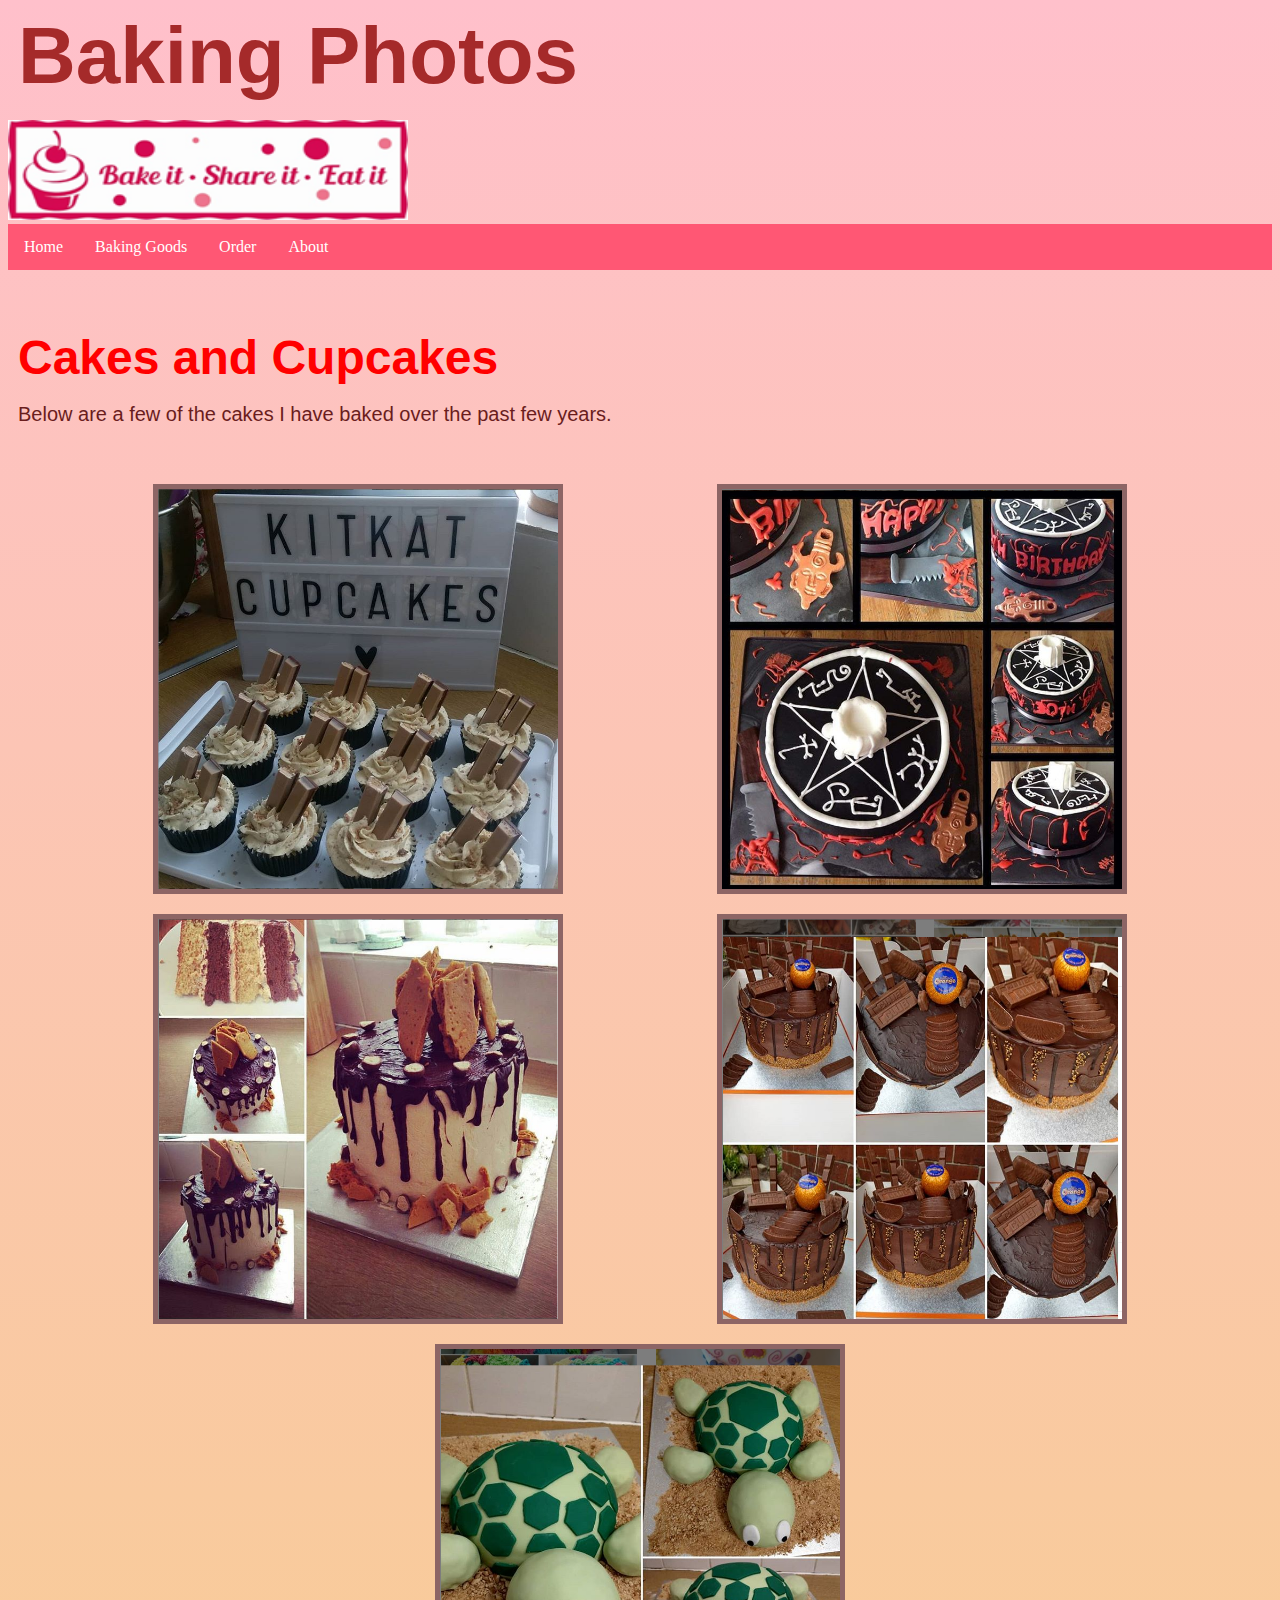
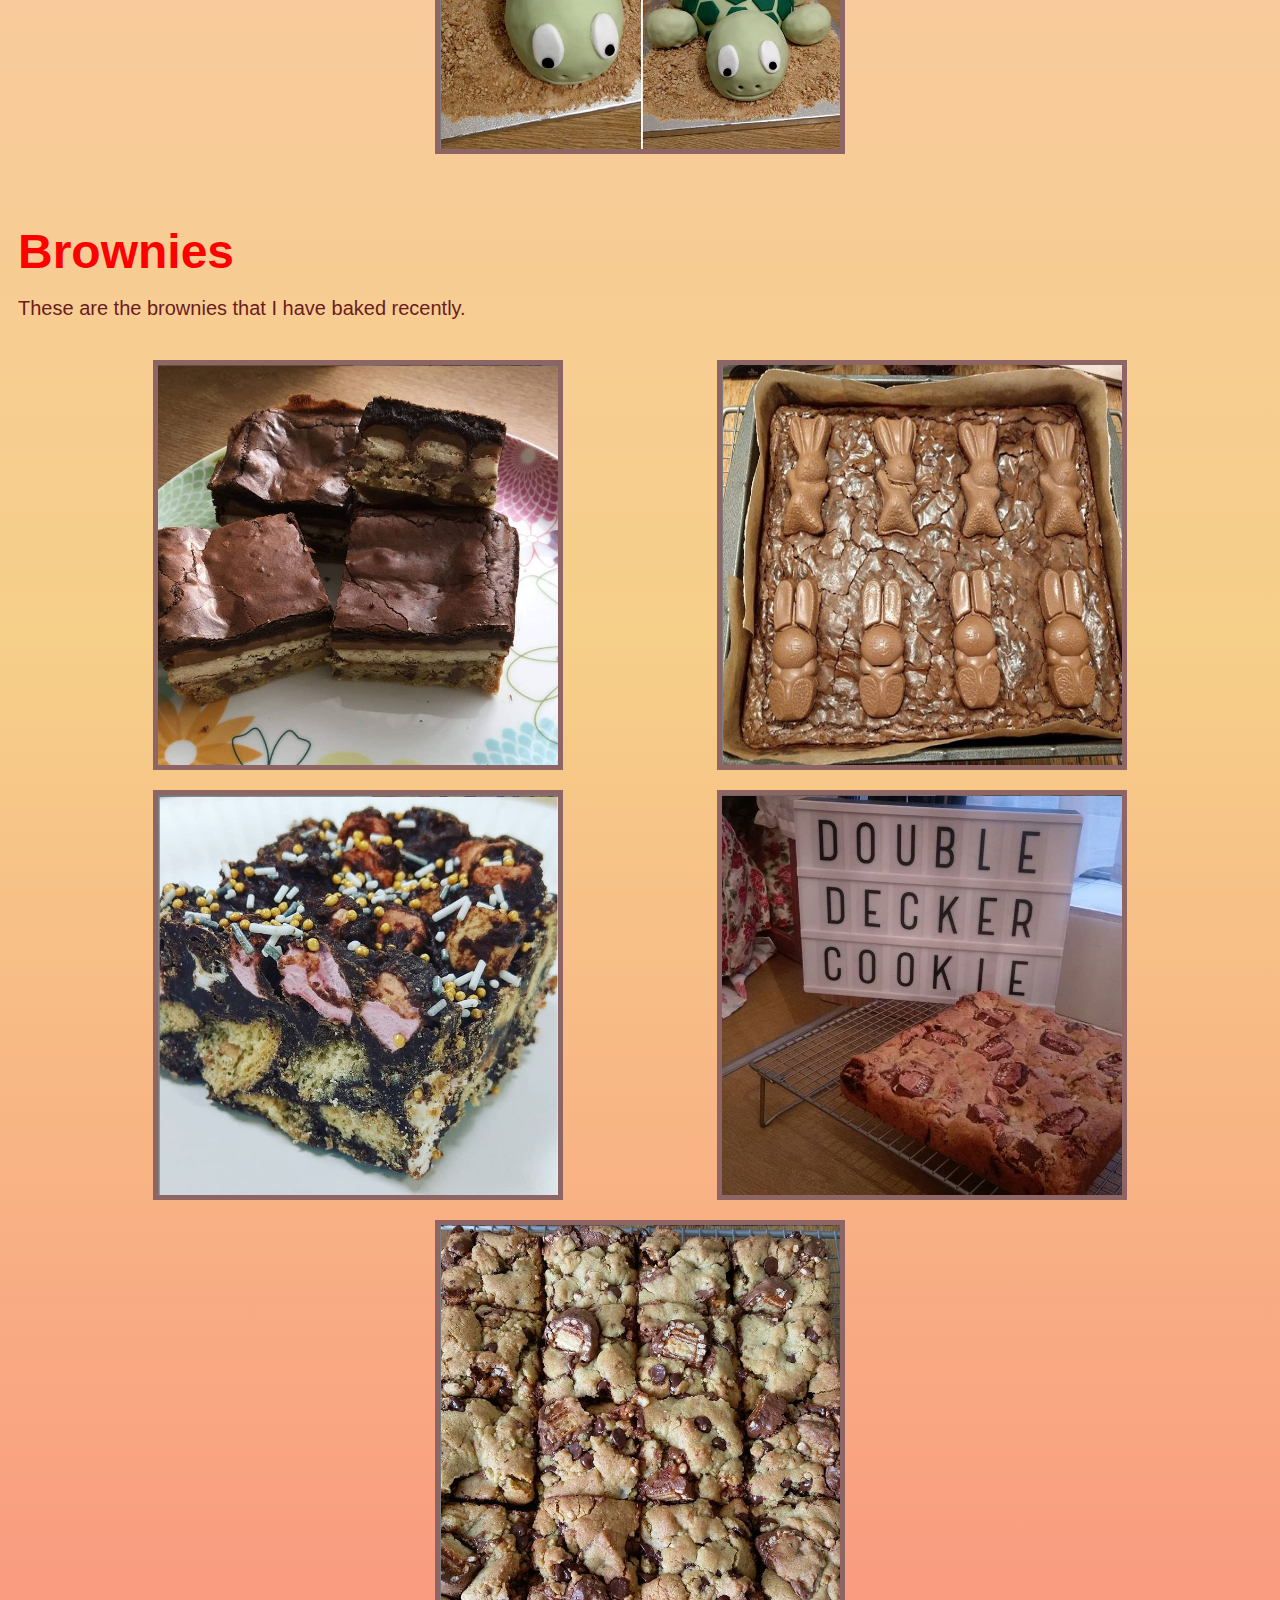
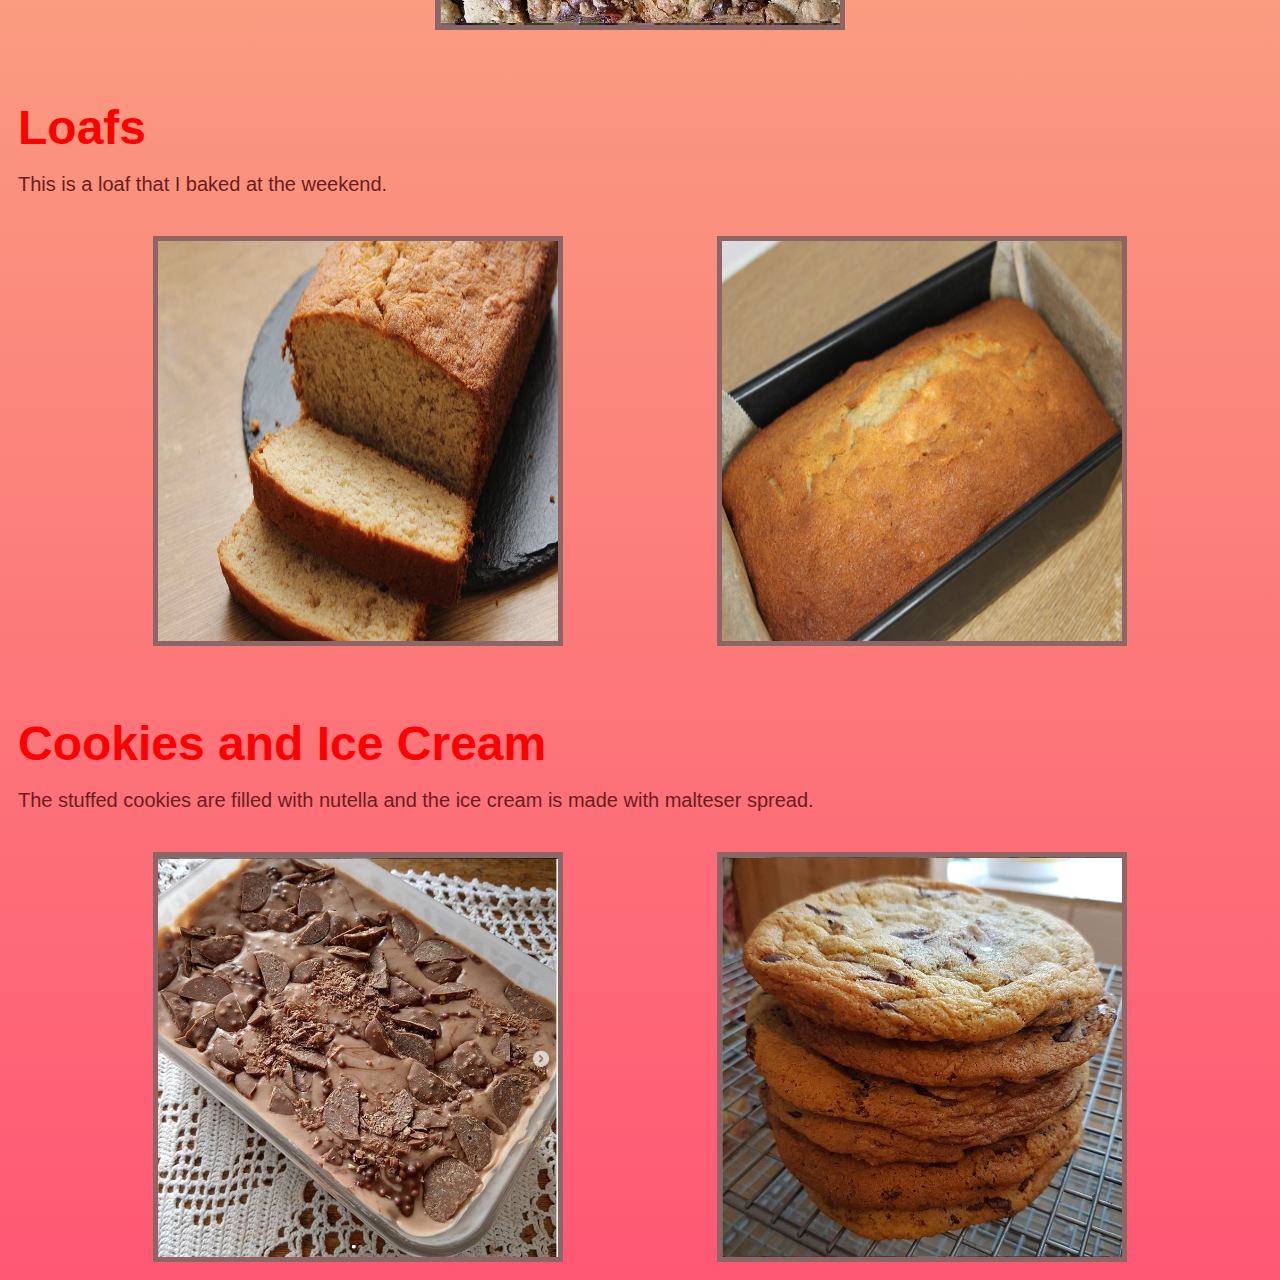
==== commit 7e829a29: "Update index.html" ====
--- a/index.html
+++ b/index.html
@@ -4,8 +4,10 @@
 	<title>Project 3</title>
 	<link rel="stylesheet" type="text/css" href="style.css">
 </head>
-<h1> Baking Photos </h1><br>
-<img class="logo-photo "src="Logo.png" alt="logo">	
+<header>
+	<h1> Baking Photos </h1><br>
+	<img class="logo-photo "src="Logo.png" alt="logo">
+</header>
 <nav>
 	<ul>
 	<li><a href="index.html">Home</a></li>
--- a/style.css
+++ b/style.css
@@ -3,6 +3,7 @@
 	font-family: 'Georgina', sans-serif;
 	font-size: 5rem;
 	color: brown;
+	margin: 10px 0px 0px 10px;
 }
 
 h2 {
@@ -48,9 +49,9 @@
 } */
 
 .logo-photo {
-	height: 200px;
+	height: 100px;
 	width: 400px;
-	float: right;
+	float: top right;
 }
 
 .container-cake-img, .container-brownie-img, .container-cookies-img, .container-loaf-img {
@@ -71,7 +72,7 @@
 	border: 5px solid #8d6565;
 }
 */
-img {
+.image {
 	width: 400px;
 	height: 400px;
 	margin: 10px;
@@ -79,7 +80,7 @@
 	transition: all 1s;
 }
 
-img:hover {
+.image:hover {
 	transform: scale(1.1);
 }
 
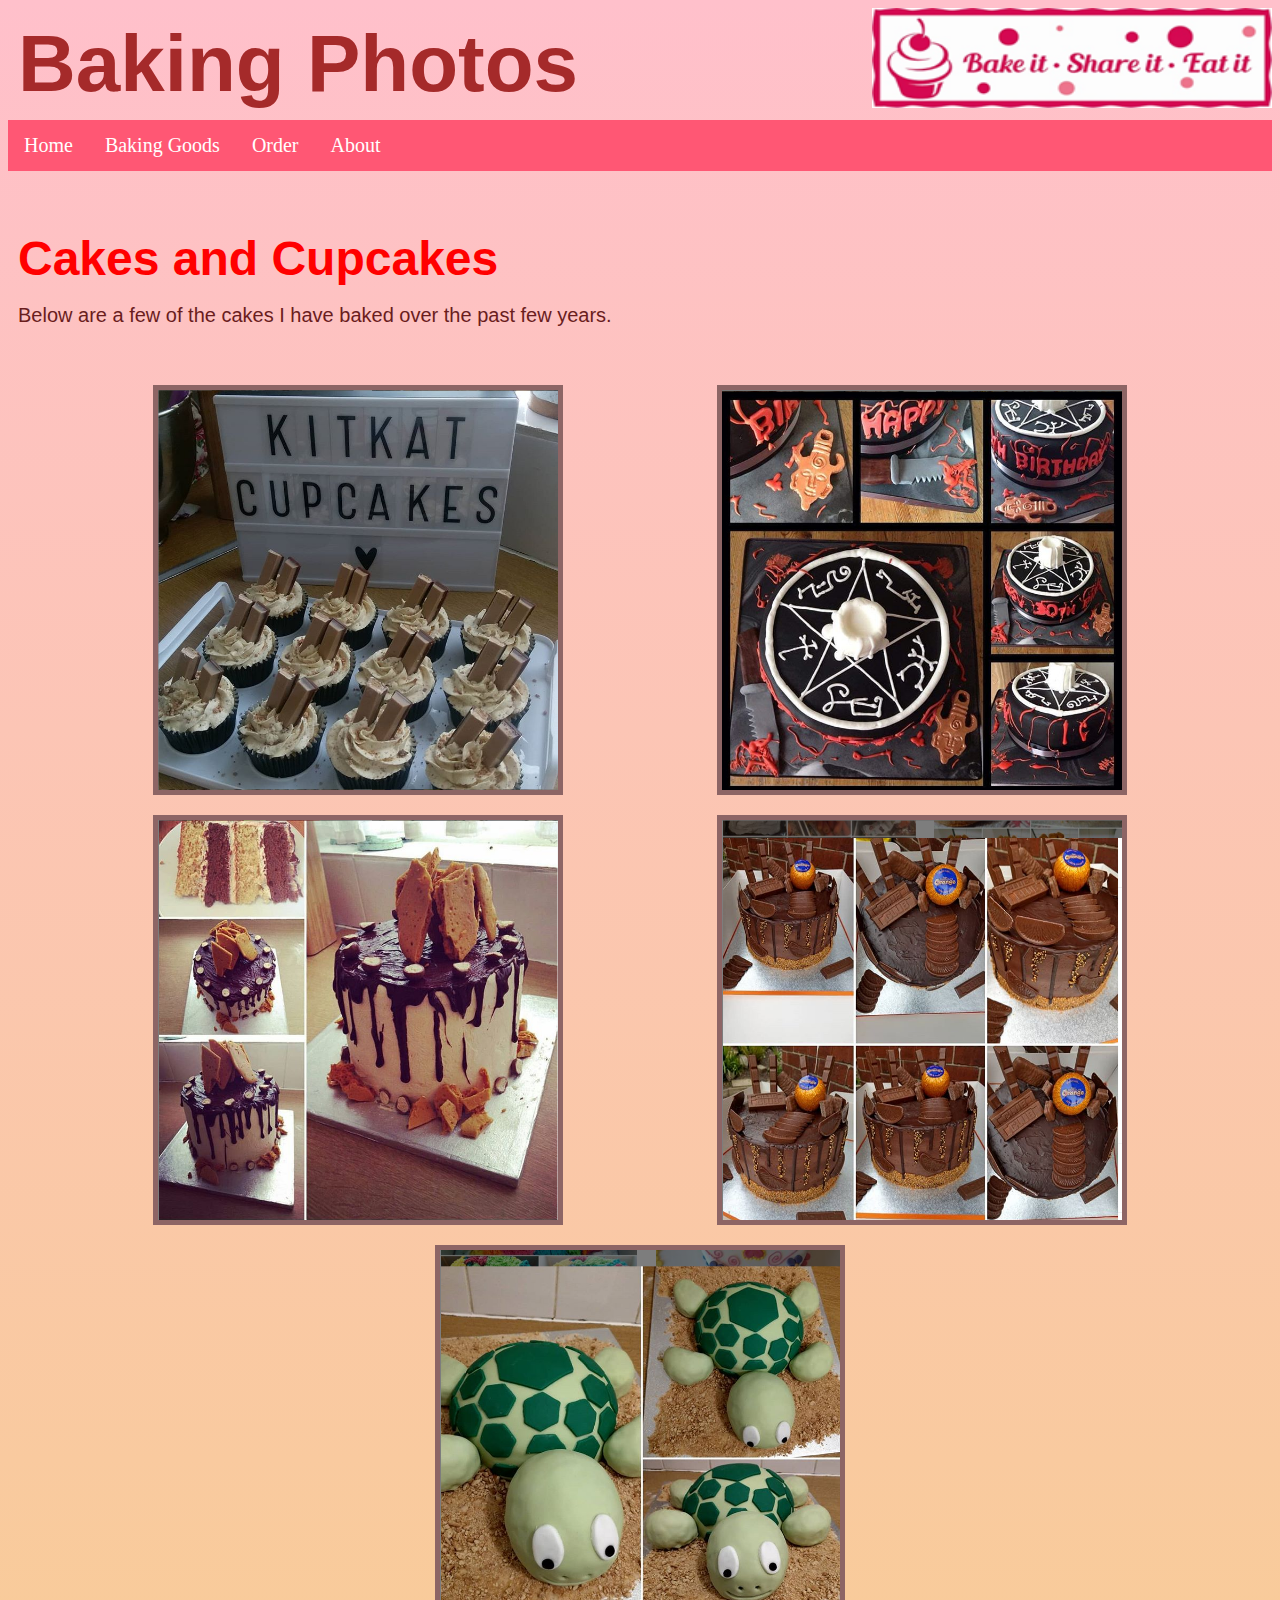
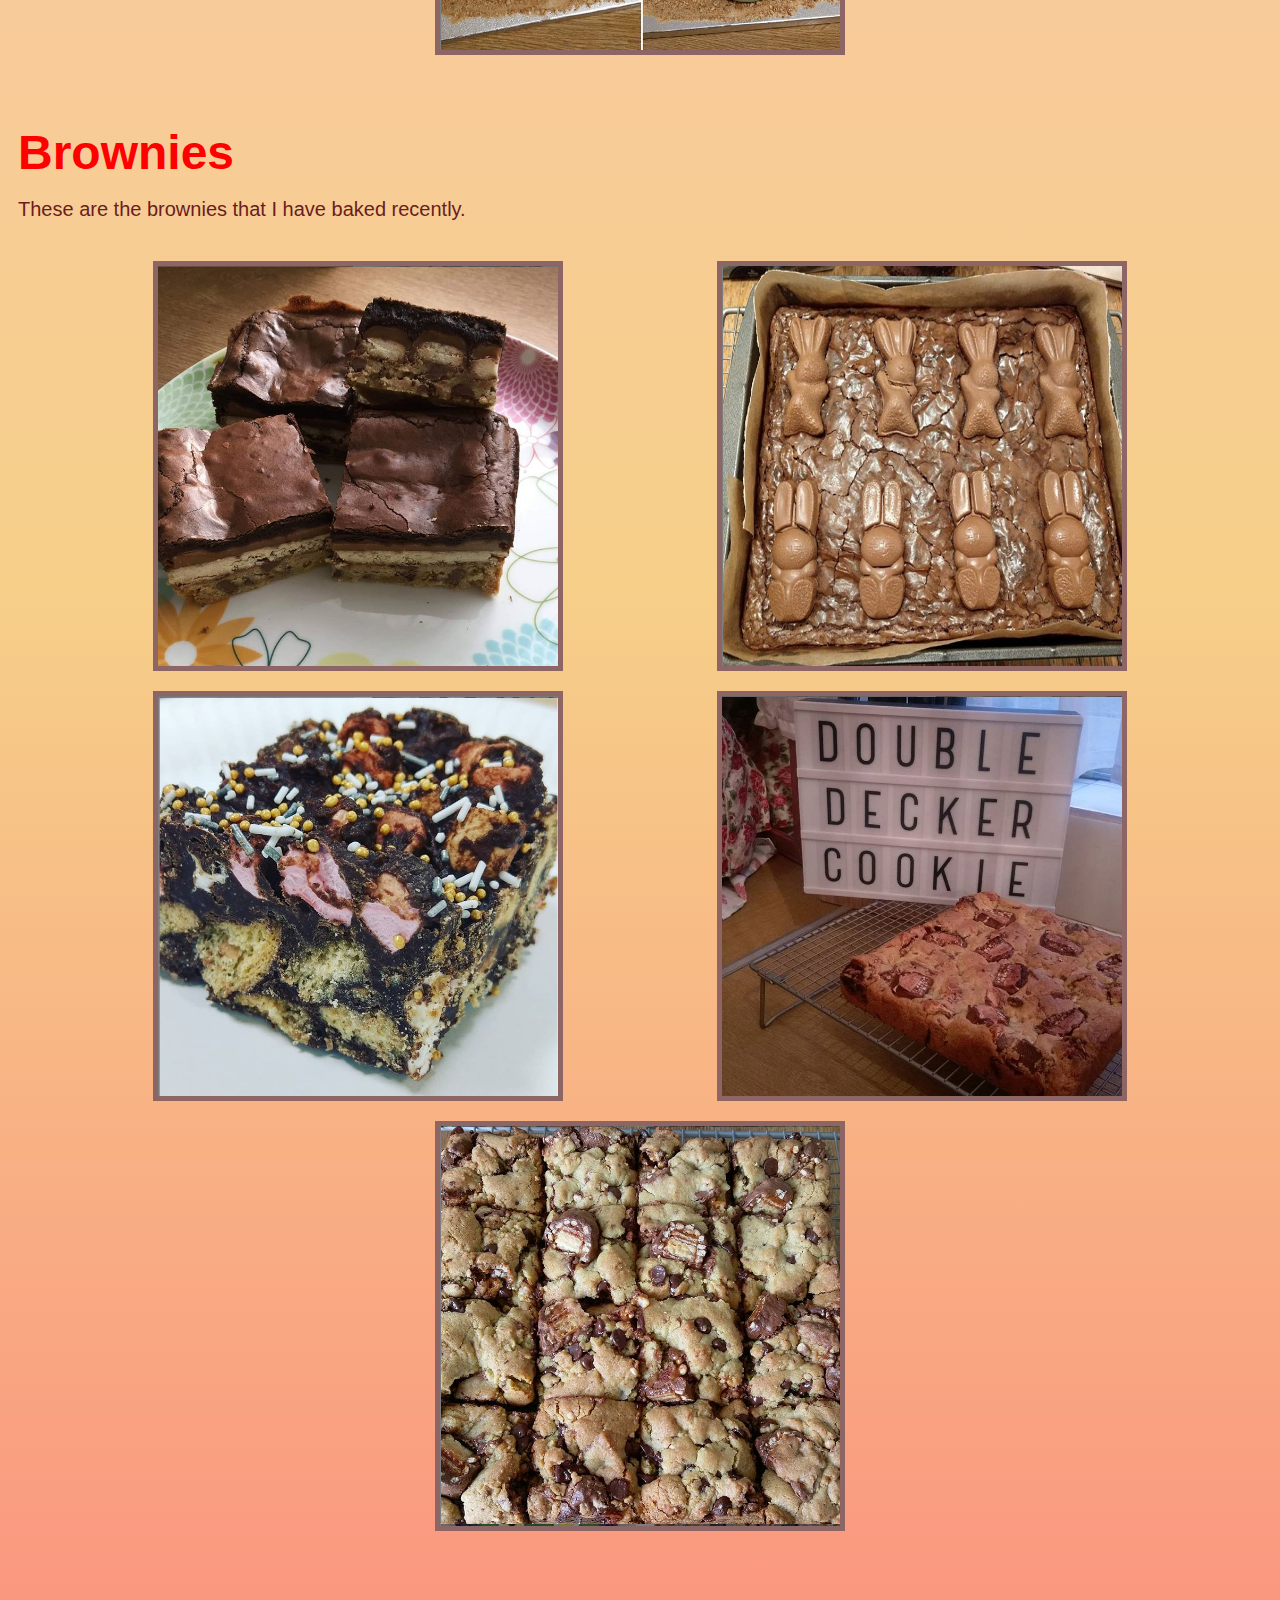
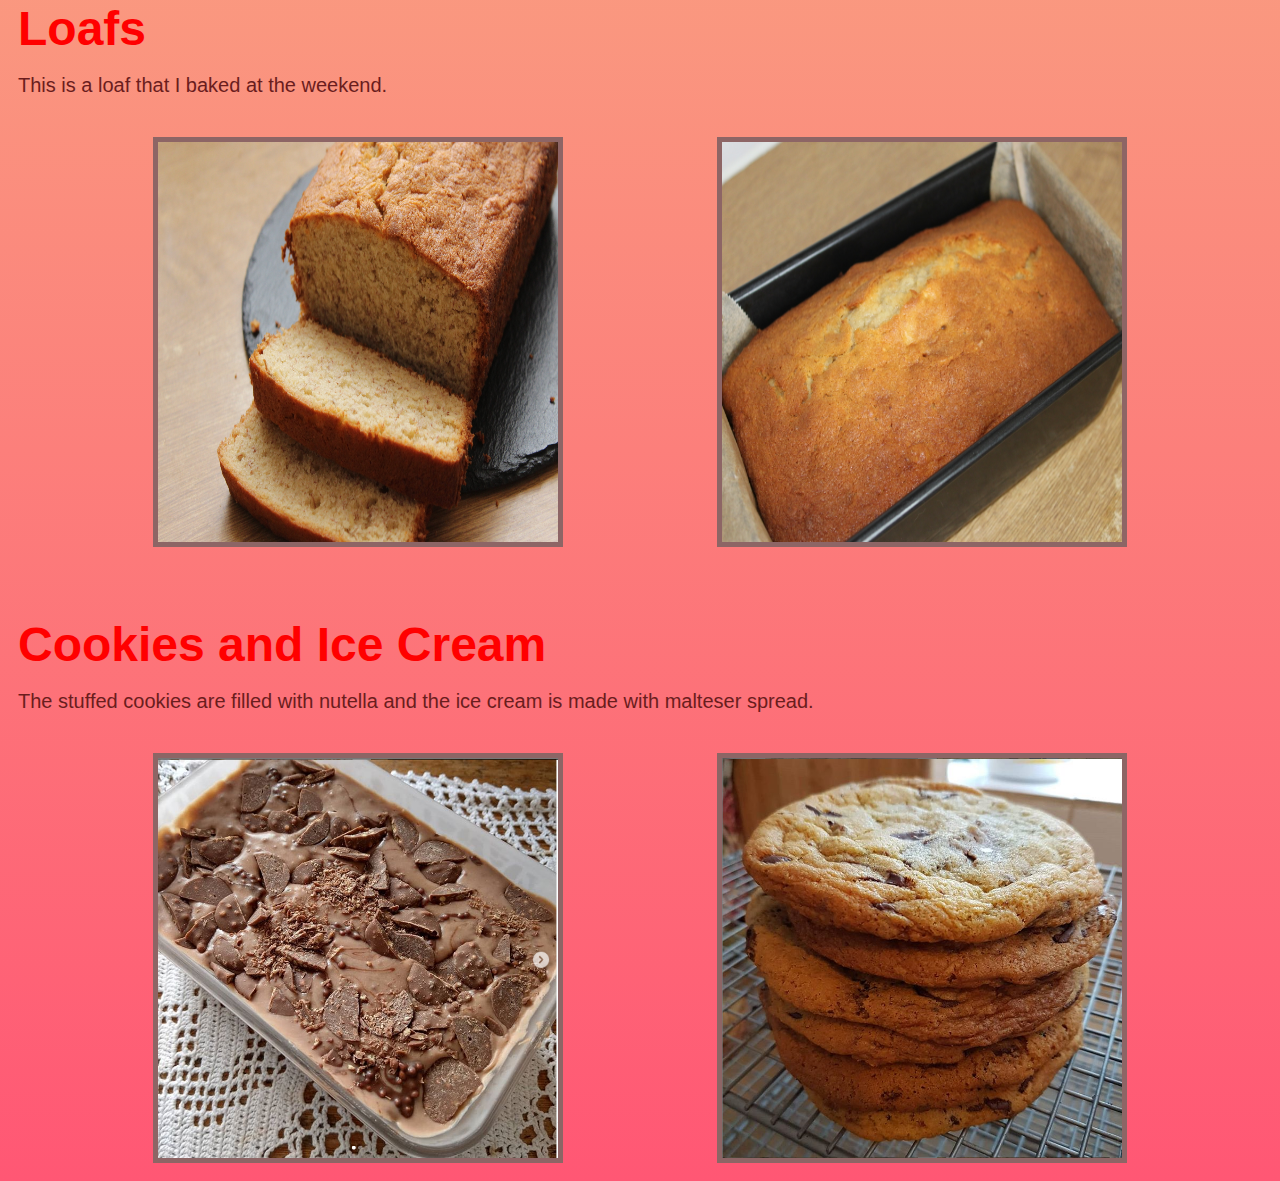
==== commit 8973bc89: "Update index.html" ====
--- a/index.html
+++ b/index.html
@@ -17,7 +17,7 @@
 	</ul>
 </nav>
 <body>
-	<div class="Cakes">
+	<div class="container Cakes">
 		<h2>Cakes and Cupcakes</h2><br>
 		<p>Below are a few of the cakes I have baked over the past few years.</p><br>
 			<div class="container-cake-img"
@@ -29,7 +29,7 @@
 				<img class="image" src="Turtle.PNG" alt="TurtleCake"
 			</div>
 	</div>
-	<div class="Brownies">
+	<div class="container Brownies">
 		<h2>Brownies</h2><br>
 		<p>These are the brownies that I have baked recently.</p>
 			<div class="container-brownie-img"
@@ -41,7 +41,7 @@
 				<img class="image" src="Lionbar.PNG" alt="LionBar"							      
 			</div>
 	</div>
-	<div class="Loafs">	
+	<div class="container Loafs">	
 		<h2>Loafs</h2><br>
 		<p>This is a loaf that I baked at the weekend.</p>
 			<div class="container-loaf-img"
@@ -50,7 +50,7 @@
 				<img class="image" src="IMG_0643.JPG" alt="Loaf1">
 			</div>
 	</div>
-	<div class="Cookies">
+	<div class="container Cookies">
 		<h2>Cookies and Ice Cream</h2><br>
 		<p>The stuffed cookies are filled with nutella and the ice cream is made with malteser spread.</p>
 			<div class="container-cookies-img"
--- a/style.css
+++ b/style.css
@@ -3,7 +3,7 @@
 	font-family: 'Georgina', sans-serif;
 	font-size: 5rem;
 	color: brown;
-	margin: 10px 0px 0px 10px;
+	margin: 10px 0px 10px 10px;
 }
 
 h2 {
@@ -11,6 +11,11 @@
 	font-size: 3rem;
 	color: red;
 	margin: 60px 0px 0px 10px;
+}
+
+header {
+	display: flex;
+	justify-content: space-between;
 }
 
 ul {
@@ -23,6 +28,7 @@
 
 li {
   float: left;
+  font-size: 20px;
 }
 
 li a {
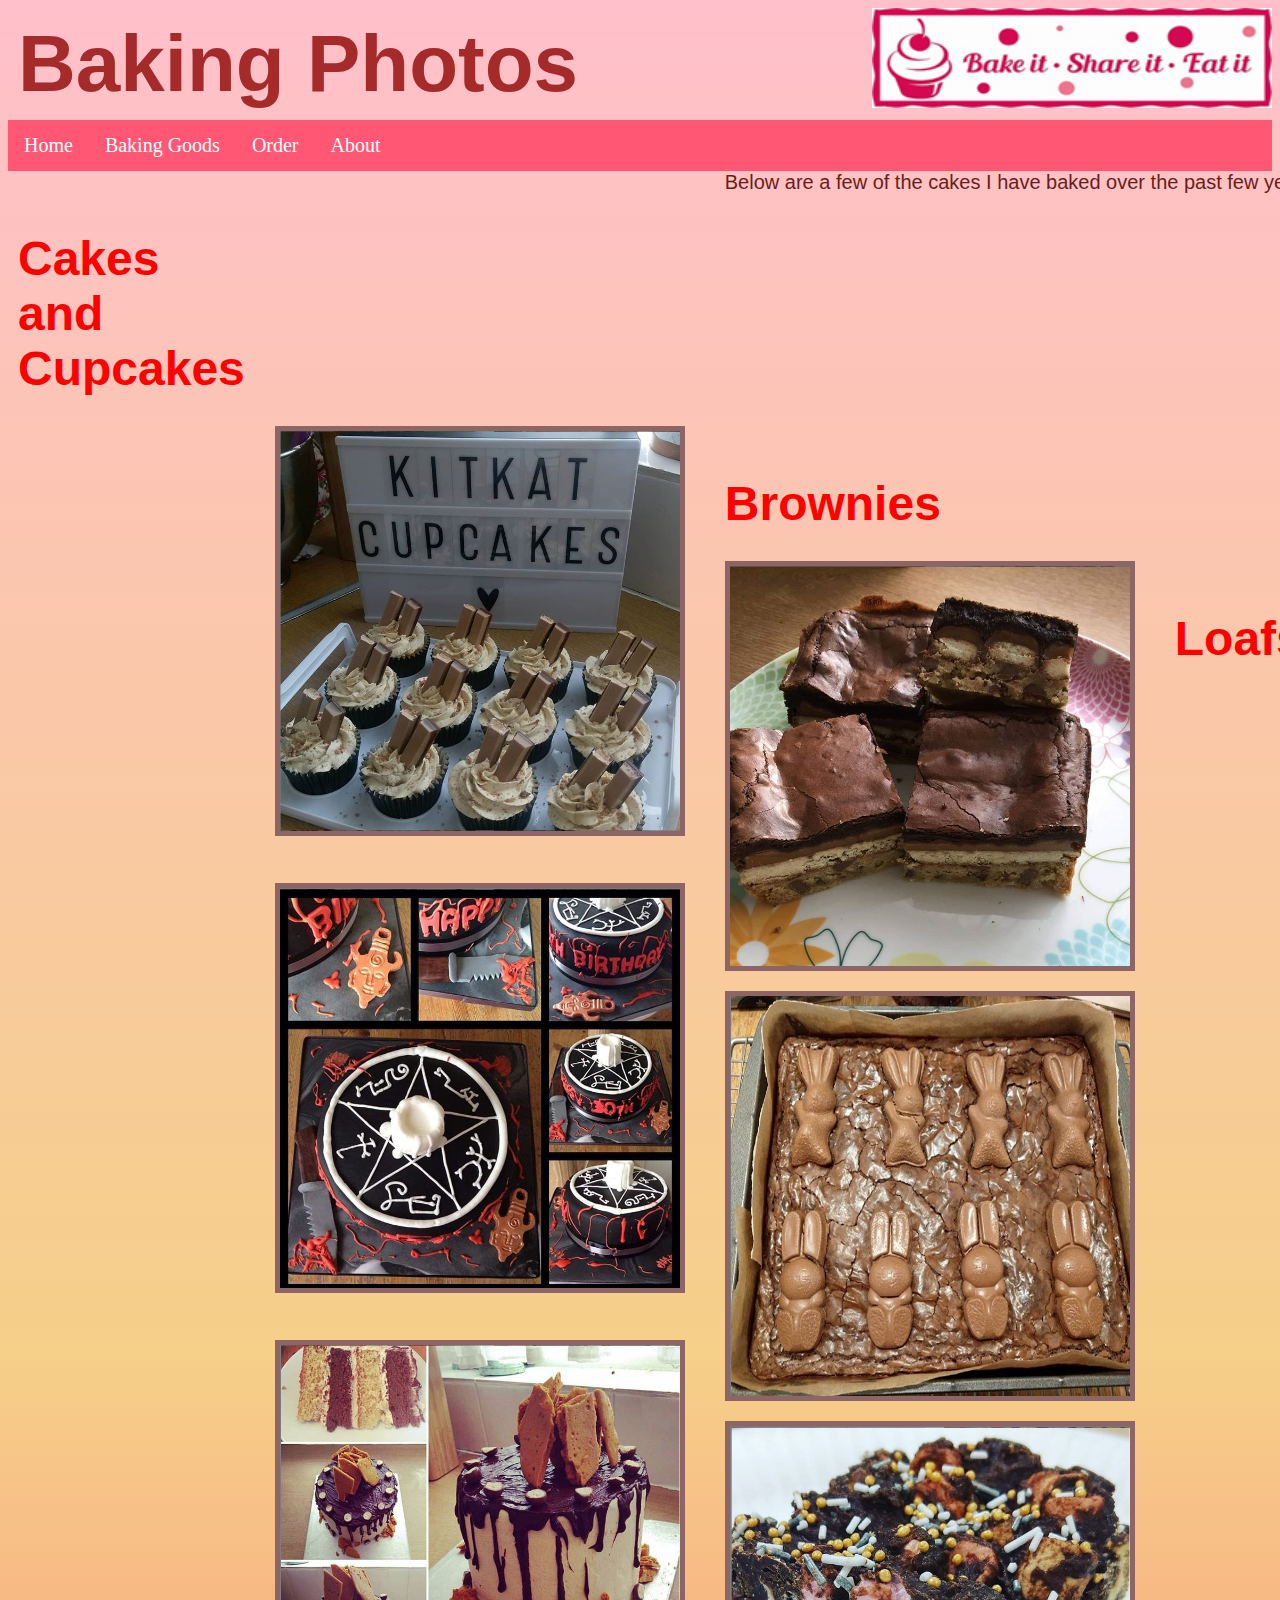
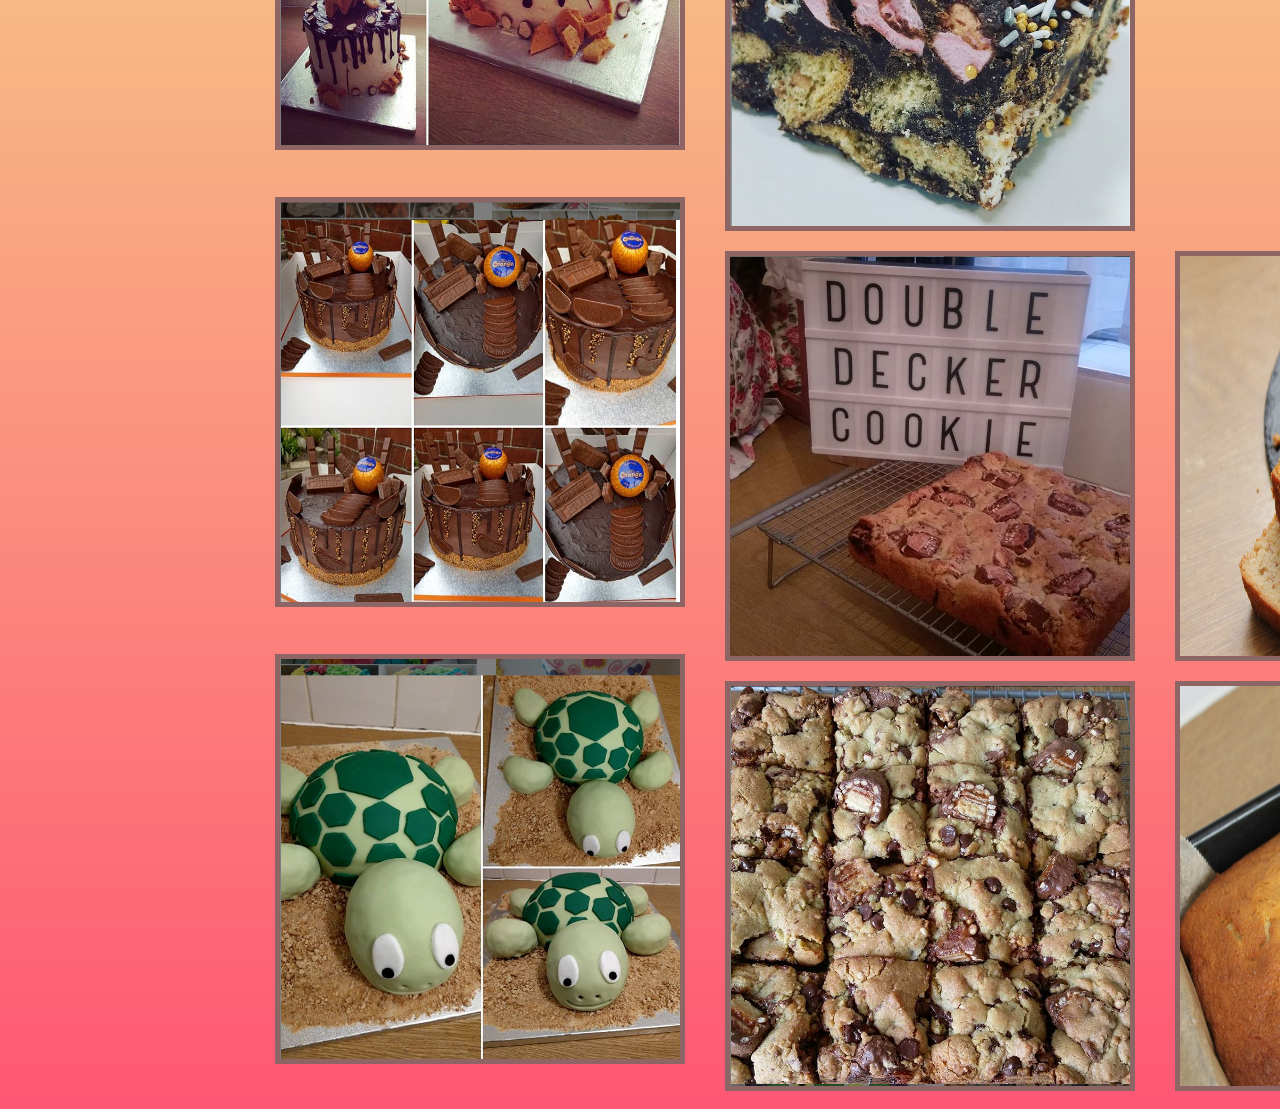
==== commit 50b510a1: "Update index.html" ====
--- a/index.html
+++ b/index.html
@@ -13,7 +13,7 @@
 	<li><a href="index.html">Home</a></li>
 	<li><a href="bakinggood.html">Baking Goods</a></li>
 	<li><a href="">Order</a></li>
-	<li><a href="">About</a></li>
+	<li><a href="page2.html">About</a></li>
 	</ul>
 </nav>
 <body>
--- a/style.css
+++ b/style.css
@@ -66,10 +66,37 @@
 	justify-content: space-evenly;
 }
 
+.container {
+	display: grid;
+	gap: 20px;
+	/*grid-template-columns: repeat(auto-fill, minmax(200px, 1fr));*/
+	grid-template-columns: repeat(3, 1fr);
+	grid-template-rows: 1fr;
+}
+
+.imagee {
+    cursor:pointer;
+    text-align: center;
+    font-size:10em;
+    border-radius:4px;
+    border:2px solid #ae7e7e;
+    transition: all 0.3s linear;
+}
+
+img {
+	height: 300px;
+	width: 300px;
+}
+
+.imagee:hover {
+	box-shadow:rgba(0,0,0,0.8) 0px 5px 15px, inset rgba(0,0,0,0.15) 0px -10px 20px;
+}
+
 .video {
 	display: flex;
 	justify-content: center;
 }
+
 
 /*video {
 	width: 400px;
